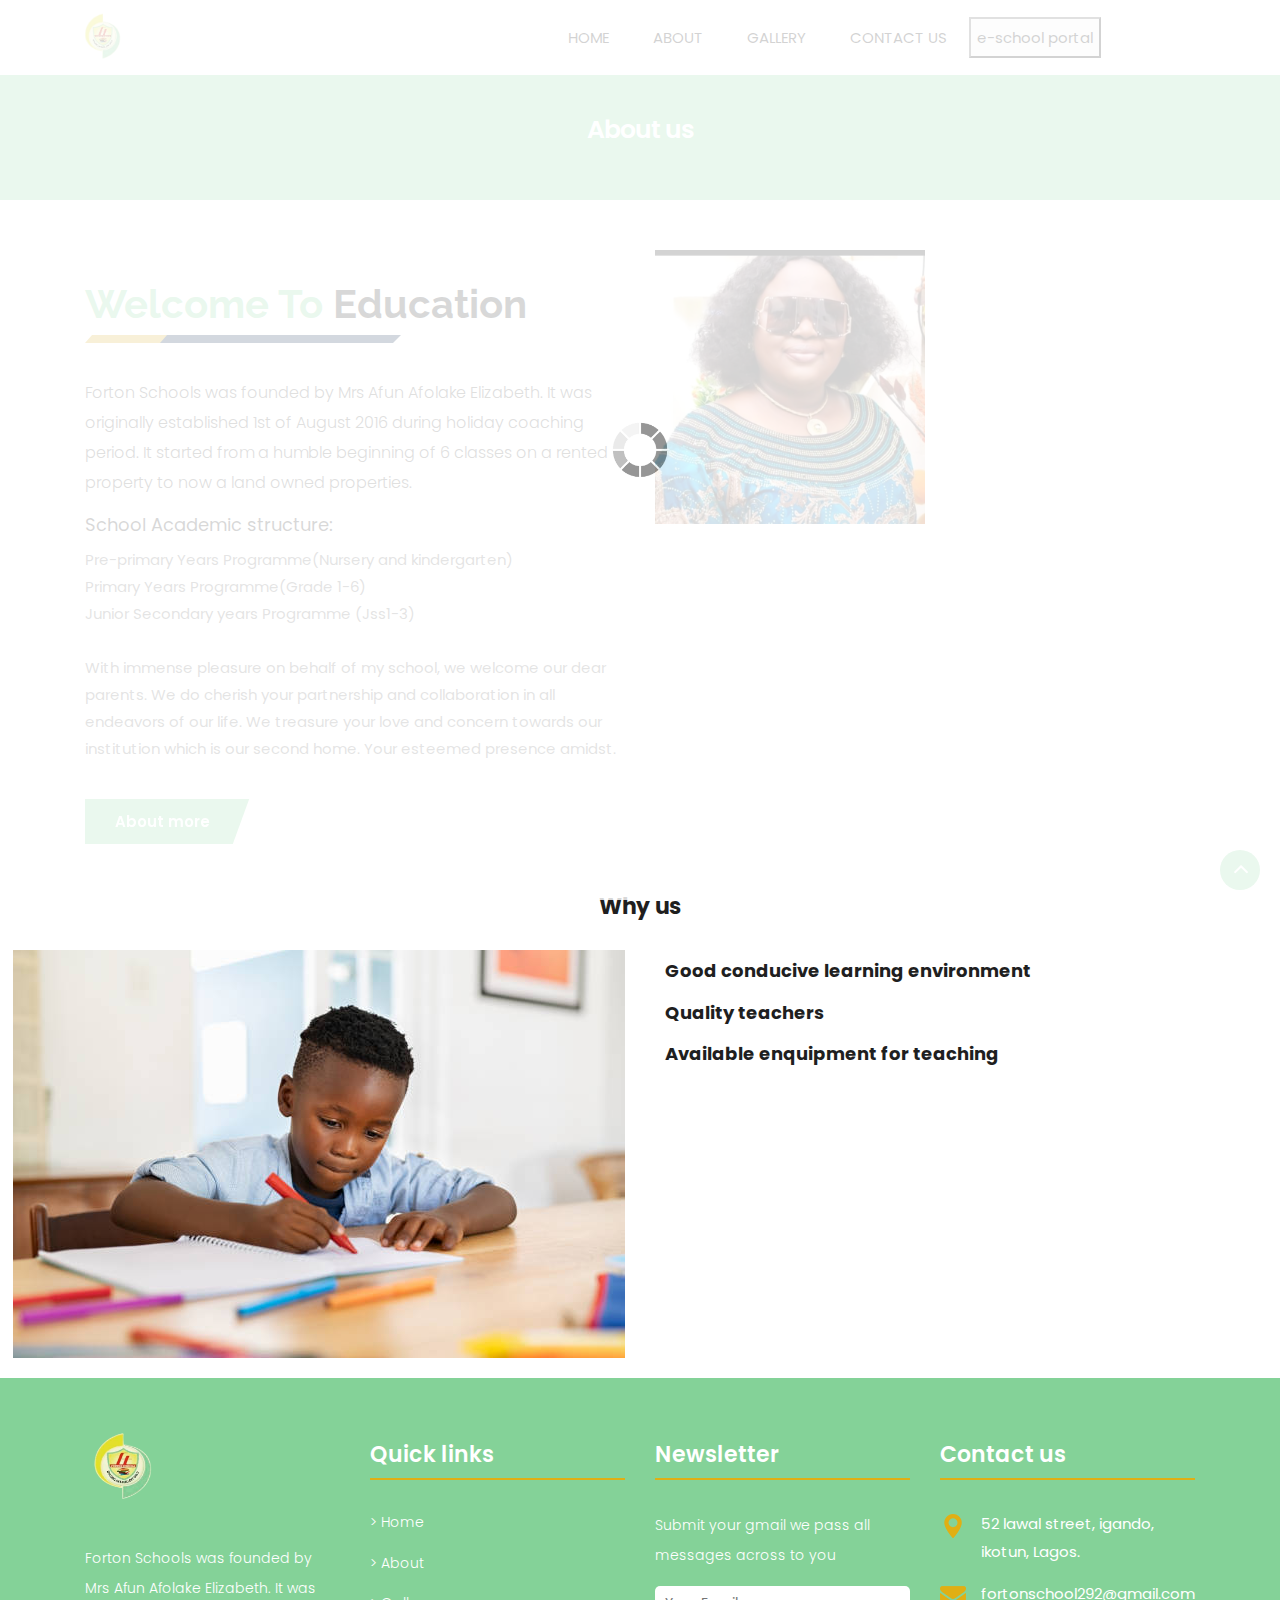
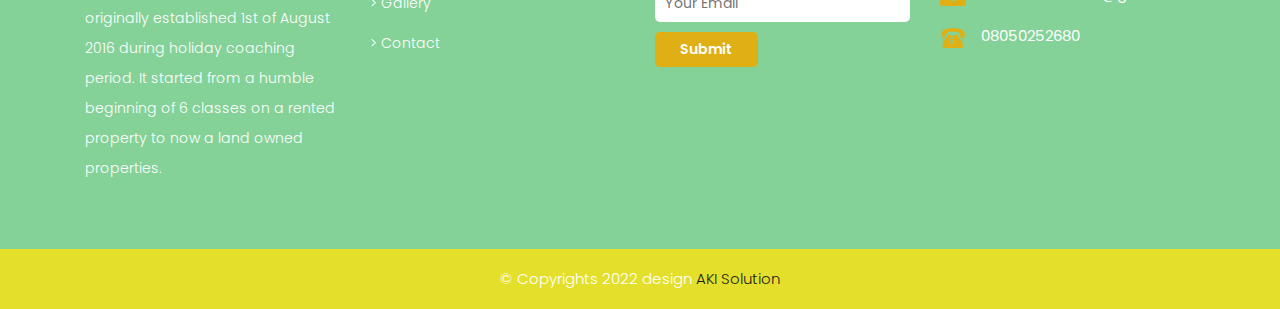
==== about.html @ 3c1c1e55 "first commit" ====
<!DOCTYPE html>
<html lang="en">
<!-- Basic -->

<head>
    <meta charset="utf-8">
    <meta http-equiv="X-UA-Compatible" content="IE=edge">

    <!-- Mobile Metas -->
    <meta name="viewport" content="width=device-width, minimum-scale=1.0, maximum-scale=1.0, user-scalable=no">

    <!-- Site Metas -->
    <title>forton-about</title>
    <meta name="keywords" content="">
    <meta name="description" content="">
    <meta name="author" content="">

    <!-- Site Icons -->
    <link rel="shortcut icon" href="#" type="image/x-icon" />
    <link rel="apple-touch-icon" href="#" />

    <!-- Bootstrap CSS -->
    <link rel="stylesheet" href="css/bootstrap.min.css" />
    <!-- Pogo Slider CSS -->
    <link rel="stylesheet" href="css/pogo-slider.min.css" />
    <!-- Site CSS -->
    <link rel="stylesheet" href="css/style.css" />
    <!-- Responsive CSS -->
    <link rel="stylesheet" href="css/responsive.css" />
    <!-- Custom CSS -->
    <link rel="stylesheet" href="css/custom.css" />

    <!--[if lt IE 9]>
      <script src="https://oss.maxcdn.com/libs/html5shiv/3.7.0/html5shiv.js"></script>
      <script src="https://oss.maxcdn.com/libs/respond.js/1.4.2/respond.min.js"></script>
    <![endif]-->

</head>

<body id="inner_page" data-spy="scroll" data-target="#navbar-wd" data-offset="98">

    <!-- LOADER -->
    <div id="preloader">
        <div class="loader">
            <img src="images/loader.gif" alt="#" />
        </div>
    </div>
    <!-- end loader -->
    <!-- END LOADER -->

    <!-- Start header -->
    <header class="top-header">
        <nav class="navbar header-nav navbar-expand-lg">
            <div class="container-fluid">
                <a class="navbar-brand" href="index.html"><img src="images/fortonschool/FB_IMG_1662138877008-removebg-preview.png" alt="image"></a>
                <button class="navbar-toggler" type="button" data-toggle="collapse" data-target="#navbar-wd" aria-controls="navbar-wd" aria-expanded="false" aria-label="Toggle navigation">
                    <span></span>
                    <span></span>
                    <span></span>
                </button>
                <div class="collapse navbar-collapse justify-content-end" id="navbar-wd">
                    <ul class="navbar-nav">
                        <li><a class="nav-link active" href="index.html">Home</a></li>
                        <li><a class="nav-link" href="about.html">About</a></li>
                        <li><a class="nav-link" href="Gallery.html">Gallery</a></li>
                        <!-- <li><a class="nav-link" href="reaserch.html">Reaserch</a></li>
						<li><a class="nav-link" href="news.html">News</a></li> -->
						<li><a class="nav-link" href="contact.html">Contact us</a></li>
						<button>e-school portal</button>
                    </ul>
                </div>
                <!-- <div class="search-box">
                    <input type="text" class="search-txt" placeholder="Search">
                    <a class="search-btn">
                        <img src="images/search_icon.png" alt="#" />
                    </a>
                </div> -->
            </div>
        </nav>
    </header>
    <!-- End header -->

	<!-- section -->
	
	<section class="inner_banner">
	  <div class="container">
	      <div class="row">
		      <div class="col-12">
			     <div class="full">
				     <h3>About us</h3>
				 </div>
			  </div>
		  </div>
	  </div>
	</section>
	
	<!-- end section -->
   
	<!-- section -->
    <div class="section margin-top_50">
        <div class="container">
            <div class="row">
                <div class="col-md-6 layout_padding_2">
                    <div class="full">
                        <div class="heading_main text_align_left">
						   <h2><span>Welcome To</span> Education</h2>
                        </div>
						<div class="full">
						  <p>Forton Schools was founded by Mrs Afun Afolake Elizabeth. It
							was originally established 1st of August 2016 during holiday coaching
							period. It started from a humble beginning of 6 classes on a rented
							property to now a land owned properties.<br>
							<h3>School Academic structure:</h3>
							<ul>
								<li>Pre-primary Years Programme(Nursery and kindergarten)</li>
								<li>Primary Years Programme(Grade 1-6)</li>
								<li>Junior Secondary years Programme (Jss1-3)</li>
							</ul><br>
							With immense pleasure on behalf of my school, we welcome our dear
							parents. We do cherish your partnership and collaboration in all
							endeavors of our life. We treasure your love and concern towards our
							institution which is our second home. Your esteemed presence amidst.
						</p>
						</div>
						<div class="full">
						   <a class="hvr-radial-out button-theme" href="#">About more</a>
						</div>
                    </div>
                </div>
				<div class="col-md-6">
                    <div class="full">
                        <img style="height: 50%; width: 50%;" src="images/fortonschool/glass.jpg" alt="#" />
                    </div>
                </div>
            </div>
        </div>
    </div>
	<!-- end section -->
	<!-- section -->
		<!-- why us -->
		<section>
			<h2 style="text-align: center; margin: 20px;" ><b>Why us</b></h2>
			<div style="display: flex; justify-content: flex-end; margin: 20px;" class="row">
				<div style="display: flex; justify-content: flex-end;" class="col-lg-6 col-md-12 col-sm-12">
					<img src="images/fortonschool/why us.jpg" alt="why Us">
				</div>
				<div class="col-lg-6 col-md-12 col-sm-12">
					<table>
						<ul>
							<li style="margin: 10px;"><h3><b>Good conducive learning environment</b></h3></li>
							<li style="margin: 10px;"><h3><b>Quality teachers</b></h3></li>
							<li style="margin: 10px;"><h3><b>Available enquipment for teaching</b></h3></li>
						</ul>

					</table>

				</div>

			</div>
		</section>

    <!-- <div class="section layout_padding">
        <div class="container">
            <div class="row">
                <div class="col-md-12">
                    <div class="full">
                        <div class="heading_main text_align_center">
						   <h2><span>Popular </span>Courses</h2>
                        </div>
					  </div>
                </div>
				<div class="col-md-4">
                    <div class="full blog_img_popular">
                       <img class="img-responsive" src="images/p1.png" alt="#" /> 
					   <h4>Financial Accounting</h4>
                    </div>
                </div>
				<div class="col-md-4">
                    <div class="full blog_img_popular">
                        <img class="img-responsive" src="images/p2.png" alt="#" />
						<h4>Managerial Accounting</h4>
                    </div>
                </div>
				<div class="col-md-4">
                    <div class="full blog_img_popular">
                        <img class="img-responsive" src="images/p3.png" alt="#" />
						<h4>Intermediate Accounting</h4>
                    </div>
                </div>
            </div>
        </div>
    </div> -->
	<!-- end section -->
    <!-- Start Footer -->
	<footer class="footer-box">
        <div class="container">
		
		   <div class="row">
		   
		      <div class="col-xs-12 col-sm-6 col-md-6 col-lg-3">
			     <div class="footer_blog">
				    <div class="full margin-bottom_30">
					   <img style="width: 5rem; height: 5rem;" src="images/fortonschool/FB_IMG_1662138877008-removebg-preview.png" alt="#" />
					 </div>
					 <div class="full white_fonts">
					    <p>Forton Schools was founded by Mrs Afun Afolake Elizabeth. It
                            was originally established 1st of August 2016 during holiday coaching
                            period. It started from a humble beginning of 6 classes on a rented
                            property to now a land owned properties. </p>
					 </div>
				 </div>
			  </div>
			  
			  <div class="col-xs-12 col-sm-6 col-md-6 col-lg-3">
			       <div class="footer_blog footer_menu white_fonts">
						    <h3>Quick links</h3>
						    <ul> 
							  <li><a href="#">> Home</a></li>
							  <li><a href="#">> About</a></li>
							  <li><a href="#">> Gallery</a></li>
							  <li><a href="#">> Contact</a></li>
							  <!-- <li><a href="#">> Release Status</a></li> -->
							</ul>
						 </div>
				 </div>
				 
				 <div class="col-xs-12 col-sm-6 col-md-6 col-lg-3">
				 <div class="footer_blog full white_fonts">
						     <h3>Newsletter</h3>
							 <p>Submit your gmail we pass all messages across to you</p>
							 <div class="newsletter_form">
							    <form action="index.html">
								   <input type="email" placeholder="Your Email" name="#" required />
								   <button>Submit</button>
								</form>
							 </div>
						 </div>
					</div>	 
			  
			  <div class="col-xs-12 col-sm-6 col-md-6 col-lg-3">
				 <div class="footer_blog full white_fonts">
						     <h3>Contact us</h3>
							 <ul class="full">
							   <li><img src="images/i5.png"><span>52 lawal street, igando, ikotun, Lagos.<br></span></li>
							   <li><img src="images/i6.png"><span>fortonschool292@gmail.com</span></li>
							   <li><img src="images/i7.png"><span>08050252680</span></li>
							 </ul>
						 </div>
					</div>	 
			  
		   </div>
		
        </div>
    </footer>
    <!-- End Footer -->

    <div class="footer_bottom">
        <div class="container">
            <div class="row">
                <div class="col-12">
                    <p class="crp">© Copyrights 2022 design <a href="https://akisolutions.com.ng/">AKI Solution</a></p>
                </div>
            </div>
        </div>
    </div>

    <a href="#" id="scroll-to-top" class="hvr-radial-out"><i class="fa fa-angle-up"></i></a>

    <!-- ALL JS FILES -->
    <script src="js/jquery.min.js"></script>
	<script src="js/popper.min.js"></script>
    <script src="js/bootstrap.min.js"></script>
    <!-- ALL PLUGINS -->
    <script src="js/jquery.magnific-popup.min.js"></script>
    <script src="js/jquery.pogo-slider.min.js"></script>
    <script src="js/slider-index.js"></script>
    <script src="js/smoothscroll.js"></script>
    <script src="js/form-validator.min.js"></script>
    <script src="js/contact-form-script.js"></script>
    <script src="js/isotope.min.js"></script>
    <script src="js/images-loded.min.js"></script>
    <script src="js/custom.js"></script>
	<script>
	/* counter js */

(function ($) {
	$.fn.countTo = function (options) {
		options = options || {};
		
		return $(this).each(function () {
			// set options for current element
			var settings = $.extend({}, $.fn.countTo.defaults, {
				from:            $(this).data('from'),
				to:              $(this).data('to'),
				speed:           $(this).data('speed'),
				refreshInterval: $(this).data('refresh-interval'),
				decimals:        $(this).data('decimals')
			}, options);
			
			// how many times to update the value, and how much to increment the value on each update
			var loops = Math.ceil(settings.speed / settings.refreshInterval),
				increment = (settings.to - settings.from) / loops;
			
			// references & variables that will change with each update
			var self = this,
				$self = $(this),
				loopCount = 0,
				value = settings.from,
				data = $self.data('countTo') || {};
			
			$self.data('countTo', data);
			
			// if an existing interval can be found, clear it first
			if (data.interval) {
				clearInterval(data.interval);
			}
			data.interval = setInterval(updateTimer, settings.refreshInterval);
			
			// initialize the element with the starting value
			render(value);
			
			function updateTimer() {
				value += increment;
				loopCount++;
				
				render(value);
				
				if (typeof(settings.onUpdate) == 'function') {
					settings.onUpdate.call(self, value);
				}
				
				if (loopCount >= loops) {
					// remove the interval
					$self.removeData('countTo');
					clearInterval(data.interval);
					value = settings.to;
					
					if (typeof(settings.onComplete) == 'function') {
						settings.onComplete.call(self, value);
					}
				}
			}
			
			function render(value) {
				var formattedValue = settings.formatter.call(self, value, settings);
				$self.html(formattedValue);
			}
		});
	};
	
	$.fn.countTo.defaults = {
		from: 0,               // the number the element should start at
		to: 0,                 // the number the element should end at
		speed: 1000,           // how long it should take to count between the target numbers
		refreshInterval: 100,  // how often the element should be updated
		decimals: 0,           // the number of decimal places to show
		formatter: formatter,  // handler for formatting the value before rendering
		onUpdate: null,        // callback method for every time the element is updated
		onComplete: null       // callback method for when the element finishes updating
	};
	
	function formatter(value, settings) {
		return value.toFixed(settings.decimals);
	}
}(jQuery));

jQuery(function ($) {
  // custom formatting example
  $('.count-number').data('countToOptions', {
	formatter: function (value, options) {
	  return value.toFixed(options.decimals).replace(/\B(?=(?:\d{3})+(?!\d))/g, ',');
	}
  });
  
  // start all the timers
  $('.timer').each(count);  
  
  function count(options) {
	var $this = $(this);
	options = $.extend({}, options || {}, $this.data('countToOptions') || {});
	$this.countTo(options);
  }
});
	</script>
</body>

</html>
---- css/pogo-slider.min.css ----
.pogoSlider-dir-btn:focus,
.pogoSlider-nav-btn:focus {
	outline: 0
}

.pogoSlider {
	width: 100%;
	height: 0;
	padding-bottom: 50% !important;
	position: relative;
	overflow: hidden
}

#column-left .pogoSlider,
#column-right .pogoSlider,
#content .pogoSlider {
	margin-bottom: 20px
}

.pogoSlider--banner .pogoSlider-slide {
	ms-filter: "progid:DXImageTransform.Microsoft.Alpha(Opacity=100)";
	filter: alpha(opacity=100);
	opacity: 1
}

.pogoSlider-slide {
	width: 100%;
	height: 100%;
	position: absolute;
	background-size: cover;
	-ms-filter: "progid:DXImageTransform.Microsoft.Alpha(Opacity=0)";
	filter: alpha(opacity=0);
	opacity: 0;
	-webkit-perspective: 1300px;
	perspective: 1300px;
	overflow: hidden
}

.pogoSlider-loading {
	position: absolute;
	top: 0;
	left: 0;
	width: 100%;
	height: 100%;
	background: #eaeaea;
	z-index: 11
}

.pogoSlider-loading-icon {
	position: absolute;
	top: 50%;
	margin-top: -18px;
	left: 50%;
	margin-left: -18px;
	width: 36px;
	height: 36px;
	background-image: url([data-uri])
}

.pogoSlider-slide-element {
	-webkit-animation-fill-mode: both;
	animation-fill-mode: both
}

.m-pogoSlider .pogoSlider-slide-element {
	position: absolute;
	margin: 0;
	box-sizing: border-box
}

.pogoSlider-progressBar {
	position: absolute;
	width: 100%;
	height: 5px;
	top: 0;
	left: 0;
	background: #fff;
	-ms-filter: "progid:DXImageTransform.Microsoft.Alpha(Opacity=20)";
	filter: alpha(opacity=20);
	background: rgba(255, 255, 255, .2);
	z-index: 6
}

.pogoSlider-progressBar-duration {
	position: absolute;
	height: 100%;
	left: 0;
	width: 0;
	background: #fff;
	-ms-filter: "progid:DXImageTransform.Microsoft.Alpha(Opacity=40)";
	filter: alpha(opacity=40);
	background: rgba(255, 255, 255, .4)
}

.pogoSlider-dir-btn {
	position: absolute;
	z-index: 10;
	background: 0 0;
	width: 20px;
	height: 20px;
	border-color: #eaeaea;
	border-color: rgba(255, 255, 255, .7);
	border-style: solid;
	-webkit-transform: rotate(45deg);
	-ms-transform: rotate(45deg);
	transform: rotate(45deg);
	cursor: pointer
}

.pogoSlider-dir-btn:hover {
	border-color: #fff
}

.pogoSlider--dirBottomLeft .pogoSlider-dir-btn--prev,
.pogoSlider--dirBottomRight .pogoSlider-dir-btn--prev,
.pogoSlider--dirCenterHorizontal .pogoSlider-dir-btn--prev,
.pogoSlider--dirTopLeft .pogoSlider-dir-btn--prev,
.pogoSlider--dirTopRight .pogoSlider-dir-btn--prev {
	border-width: 0 0 3px 3px
}

.pogoSlider--dirBottomLeft .pogoSlider-dir-btn--next,
.pogoSlider--dirBottomRight .pogoSlider-dir-btn--next,
.pogoSlider--dirCenterHorizontal .pogoSlider-dir-btn--next,
.pogoSlider--dirTopLeft .pogoSlider-dir-btn--next,
.pogoSlider--dirTopRight .pogoSlider-dir-btn--next {
	border-width: 3px 3px 0 0
}

.pogoSlider--dirCenterVertical .pogoSlider-dir-btn--next {
	border-width: 3px 0 0 3px
}

.pogoSlider--dirCenterVertical .pogoSlider-dir-btn--prev {
	border-width: 0 3px 3px 0
}

.pogoSlider--dirCenterVertical .pogoSlider-dir-btn--next,
.pogoSlider--dirTopLeft .pogoSlider-dir-btn,
.pogoSlider--dirTopRight .pogoSlider-dir-btn {
	top: 14px
}

.pogoSlider--dirBottomLeft .pogoSlider-dir-btn--prev,
.pogoSlider--dirCenterHorizontal .pogoSlider-dir-btn--prev,
.pogoSlider--dirTopLeft .pogoSlider-dir-btn--prev {
	left: 14px
}

.pogoSlider--dirBottomLeft .pogoSlider-dir-btn--next,
.pogoSlider--dirTopLeft .pogoSlider-dir-btn--next {
	left: 50px
}

.pogoSlider--dirBottomRight .pogoSlider-dir-btn--prev,
.pogoSlider--dirTopRight .pogoSlider-dir-btn--prev {
	right: 50px
}

.pogoSlider--dirBottomRight .pogoSlider-dir-btn--next,
.pogoSlider--dirCenterHorizontal .pogoSlider-dir-btn--next,
.pogoSlider--dirTopRight .pogoSlider-dir-btn--next {
	right: 14px
}

.pogoSlider--dirBottomLeft .pogoSlider-dir-btn,
.pogoSlider--dirBottomRight .pogoSlider-dir-btn,
.pogoSlider--dirCenterVertical .pogoSlider-dir-btn--prev {
	bottom: 14px
}

.pogoSlider--dirCenterVertical .pogoSlider-dir-btn {
	left: 50%;
	margin-left: -10px
}

.pogoSlider--dirCenterHorizontal .pogoSlider-dir-btn {
	top: 50%;
	margin-top: -10px
}

.pogoSlider-nav {
	position: absolute;
	padding: 0;
	margin: 0;
	z-index: 10
}

.pogoSlider--navBottom .pogoSlider-nav,
.pogoSlider--navTop .pogoSlider-nav {
	left: 50%;
	-webkit-transform: translateX(-50%);
	-ms-transform: translateX(-50%);
	transform: translateX(-50%)
}

.pogoSlider--navTop .pogoSlider-nav {
	top: 10px
}

.pogoSlider--navBottom .pogoSlider-nav {
	bottom: 10px
}

.pogoSlider--navBottom .pogoSlider-nav li,
.pogoSlider--navTop .pogoSlider-nav li {
	display: inline;
	margin: 0 6px
}

.pogoSlider--navLeft .pogoSlider-nav,
.pogoSlider--navRight .pogoSlider-nav {
	top: 50%;
	-webkit-transform: translateY(-50%);
	-ms-transform: translateY(-50%);
	transform: translateY(-50%)
}

.pogoSlider--navLeft .pogoSlider-nav {
	left: 10px
}

.pogoSlider--navRight .pogoSlider-nav {
	right: 10px
}

.pogoSlider--navLeft .pogoSlider-nav li,
.pogoSlider--navRight .pogoSlider-nav li {
	display: block;
	margin: 6px 0
}

.pogoSlider-nav-btn {
	background: #ccc;
	background: rgba(255, 255, 255, .5);
	border: none;
	border-radius: 10px;
	width: 40px;
	height: 10px;
	box-shadow: 0 1px 1px rgba(0, 0, 0, .1);
	cursor: pointer
}

.pogoSlider-nav-btn--selected {
	background: #fff;
	box-shadow: 0 1px 1px rgba(0, 0, 0, .3)
}

.pogoSlider-slide-slice {
	overflow: hidden;
	position: absolute;
	background-size: cover
}

.pogoSlider-slide-slice-inner {
	position: absolute;
	overflow: hidden
}

.pogoSlider-animation-slideDownIn {
	-webkit-animation-name: slideDownIn;
	animation-name: slideDownIn
}

@-webkit-keyframes slideDownIn {
	0% {
		-webkit-transform: translateY(-50px);
		transform: translateY(-50px);
		opacity: 0
	}
	100% {
		-webkit-transform: translateY(0);
		transform: translateY(0);
		opacity: 1
	}
}

@keyframes slideDownIn {
	0% {
		-webkit-transform: translateY(-50px);
		transform: translateY(-50px);
		opacity: 0
	}
	100% {
		-webkit-transform: translateY(0);
		transform: translateY(0);
		opacity: 1
	}
}

.pogoSlider-animation-slideDownOut {
	-webkit-animation-name: slideDownOut;
	animation-name: slideDownOut
}

@-webkit-keyframes slideDownOut {
	0% {
		-webkit-transform: translateY(0);
		transform: translateY(0);
		opacity: 1
	}
	100% {
		-webkit-transform: translateY(50px);
		transform: translateY(50px);
		opacity: 0
	}
}

@keyframes slideDownOut {
	0% {
		-webkit-transform: translateY(0);
		transform: translateY(0);
		opacity: 1
	}
	100% {
		-webkit-transform: translateY(50px);
		transform: translateY(50px);
		opacity: 0
	}
}

.pogoSlider-animation-slideUpIn {
	-webkit-animation-name: slideUpIn;
	animation-name: slideUpIn
}

@-webkit-keyframes slideUpIn {
	0% {
		-webkit-transform: translateY(50px);
		transform: translateY(50px);
		opacity: 0
	}
	100% {
		-webkit-transform: translateY(0);
		transform: translateY(0);
		opacity: 1
	}
}

@keyframes slideUpIn {
	0% {
		-webkit-transform: translateY(50px);
		transform: translateY(50px);
		opacity: 0
	}
	100% {
		-webkit-transform: translateY(0);
		transform: translateY(0);
		opacity: 1
	}
}

.pogoSlider-animation-slideUpOut {
	-webkit-animation-name: slideUpOut;
	animation-name: slideUpOut
}

@-webkit-keyframes slideUpOut {
	0% {
		-webkit-transform: translateY(0);
		transform: translateY(0);
		opacity: 1
	}
	100% {
		-webkit-transform: translateY(50px);
		transform: translateY(50px);
		opacity: 0
	}
}

@keyframes slideUpOut {
	0% {
		-webkit-transform: translateY(0);
		transform: translateY(0);
		opacity: 1
	}
	100% {
		-webkit-transform: translateY(50px);
		transform: translateY(50px);
		opacity: 0
	}
}

.pogoSlider-animation-slideRightIn {
	-webkit-animation-name: slideRightIn;
	animation-name: slideRightIn
}

.pogoSlider-animation-slideRightOut {
	-webkit-animation-name: slideRightOut;
	animation-name: slideRightOut
}

@-webkit-keyframes slideRightIn {
	0% {
		-webkit-transform: translateX(-50px);
		transform: translateX(-50px);
		opacity: 0
	}
	100% {
		-webkit-transform: translateX(0);
		transform: translateX(0);
		opacity: 1
	}
}

@keyframes slideRightIn {
	0% {
		-webkit-transform: translateX(-50px);
		transform: translateX(-50px);
		opacity: 0
	}
	100% {
		-webkit-transform: translateX(0);
		transform: translateX(0);
		opacity: 1
	}
}

@-webkit-keyframes slideRightOut {
	0% {
		-webkit-transform: translateX(0);
		transform: translateX(0);
		opacity: 1
	}
	100% {
		-webkit-transform: translateX(50px);
		transform: translateX(50px);
		opacity: 0
	}
}

@keyframes slideRightOut {
	0% {
		-webkit-transform: translateX(0);
		transform: translateX(0);
		opacity: 1
	}
	100% {
		-webkit-transform: translateX(50px);
		transform: translateX(50px);
		opacity: 0
	}
}

.pogoSlider-animation-slideLeftIn {
	-webkit-animation-name: slideLeftIn;
	animation-name: slideLeftIn
}

.pogoSlider-animation-slideLeftOut {
	-webkit-animation-name: slideLeftOut;
	animation-name: slideLeftOut
}

@-webkit-keyframes slideLeftIn {
	0% {
		-webkit-transform: translateX(50px);
		transform: translateX(50px);
		opacity: 0
	}
	100% {
		-webkit-transform: translateX(0);
		transform: translateX(0);
		opacity: 1
	}
}

@keyframes slideLeftIn {
	0% {
		-webkit-transform: translateX(50px);
		transform: translateX(50px);
		opacity: 0
	}
	100% {
		-webkit-transform: translateX(0);
		transform: translateX(0);
		opacity: 1
	}
}

@-webkit-keyframes slideLeftOut {
	0% {
		-webkit-transform: translateX(0);
		transform: translateX(0);
		opacity: 1
	}
	100% {
		-webkit-transform: translateX(-50px);
		transform: translateX(-50px);
		opacity: 0
	}
}

@keyframes slideLeftOut {
	0% {
		-webkit-transform: translateX(0);
		transform: translateX(0);
		opacity: 1
	}
	100% {
		-webkit-transform: translateX(-50px);
		transform: translateX(-50px);
		opacity: 0
	}
}

.pogoSlider-animation-expandIn {
	-webkit-animation-name: expandIn;
	animation-name: expandIn
}

.pogoSlider-animation-expandOut {
	-webkit-animation-name: expandOut;
	animation-name: expandOut
}

@-webkit-keyframes expandIn {
	0% {
		-webkit-transform: scale(.7);
		transform: scale(.7);
		opacity: 0
	}
	100% {
		-webkit-transform: scale(1);
		transform: scale(1);
		opacity: 1
	}
}

@keyframes expandIn {
	0% {
		-webkit-transform: scale(.7);
		transform: scale(.7);
		opacity: 0
	}
	100% {
		-webkit-transform: scale(1);
		transform: scale(1);
		opacity: 1
	}
}

@-webkit-keyframes expandOut {
	0% {
		-webkit-transform: scale(1);
		transform: scale(1);
		opacity: 1
	}
	100% {
		-webkit-transform: scale(1.5);
		transform: scale(1.5);
		opacity: 0
	}
}

@keyframes expandOut {
	0% {
		-webkit-transform: scale(1);
		transform: scale(1);
		opacity: 1
	}
	100% {
		-webkit-transform: scale(1.5);
		transform: scale(1.5);
		opacity: 0
	}
}

.pogoSlider-animation-contractIn {
	-webkit-animation-name: contractIn;
	animation-name: contractIn
}

.pogoSlider-animation-contractOut {
	-webkit-animation-name: contractOut;
	animation-name: contractOut
}

@-webkit-keyframes contractIn {
	0% {
		-webkit-transform: scale(2);
		transform: scale(2);
		opacity: 0
	}
	100% {
		-webkit-transform: scale(1);
		transform: scale(1);
		opacity: 1
	}
}

@keyframes contractIn {
	0% {
		-webkit-transform: scale(2);
		transform: scale(2);
		opacity: 0
	}
	100% {
		-webkit-transform: scale(1);
		transform: scale(1);
		opacity: 1
	}
}

@-webkit-keyframes contractOut {
	0% {
		-webkit-transform: scale(1);
		transform: scale(1);
		opacity: 1
	}
	100% {
		-webkit-transform: scale(.5);
		transform: scale(.5);
		opacity: 0
	}
}

@keyframes contractOut {
	0% {
		-webkit-transform: scale(1);
		transform: scale(1);
		opacity: 1
	}
	100% {
		-webkit-transform: scale(.5);
		transform: scale(.5);
		opacity: 0
	}
}

.pogoSlider-animation-spinIn {
	-webkit-animation-name: spinIn;
	animation-name: spinIn
}

.pogoSlider-animation-spinOut {
	-webkit-animation-name: spinOut;
	animation-name: spinOut
}

@-webkit-keyframes spinIn {
	0% {
		-webkit-backface-visibility: hidden;
		backface-visibility: hidden;
		-webkit-transform: scale(0)rotate(720deg);
		transform: scale(0)rotate(720deg)
	}
	100% {
		-webkit-backface-visibility: hidden;
		backface-visibility: hidden;
		-webkit-transform: scale(1)rotate(0);
		transform: scale(1)rotate(0)
	}
}

@keyframes spinIn {
	0% {
		-webkit-backface-visibility: hidden;
		backface-visibility: hidden;
		-webkit-transform: scale(0)rotate(720deg);
		transform: scale(0)rotate(720deg)
	}
	100% {
		-webkit-backface-visibility: hidden;
		backface-visibility: hidden;
		-webkit-transform: scale(1)rotate(0);
		transform: scale(1)rotate(0)
	}
}

@-webkit-keyframes spinOut {
	0% {
		-webkit-backface-visibility: hidden;
		backface-visibility: hidden;
		-webkit-transform: scale(1)rotate(0);
		transform: scale(1)rotate(0)
	}
	100% {
		-webkit-backface-visibility: hidden;
		backface-visibility: hidden;
		-webkit-transform: scale(0)rotate(720deg);
		transform: scale(0)rotate(720deg)
	}
}

@keyframes spinOut {
	0% {
		-webkit-backface-visibility: hidden;
		backface-visibility: hidden;
		-webkit-transform: scale(1)rotate(0);
		transform: scale(1)rotate(0)
	}
	100% {
		-webkit-backface-visibility: hidden;
		backface-visibility: hidden;
		-webkit-transform: scale(0)rotate(720deg);
		transform: scale(0)rotate(720deg)
	}
}

.pogoSlider-animation-sideFallIn {
	-webkit-transform-style: preserve-3d;
	transform-style: preserve-3d;
	-webkit-animation-name: sideFallIn;
	animation-name: sideFallIn
}

.pogoSlider-animation-sideFallOut {
	-webkit-transform-style: preserve-3d;
	transform-style: preserve-3d;
	-webkit-animation-name: sideFallOut;
	animation-name: sideFallOut
}

@-webkit-keyframes sideFallIn {
	0% {
		-webkit-transform: translate(30%)translateZ(600px)rotate(10deg);
		transform: translate(30%)translateZ(600px)rotate(10deg);
		opacity: 0
	}
	100% {
		-webkit-transform: translate(0)translateZ(0)rotate(0);
		transform: translate(0)translateZ(0)rotate(0);
		opacity: 1
	}
}

@keyframes sideFallIn {
	0% {
		-webkit-transform: translate(30%)translateZ(600px)rotate(10deg);
		transform: translate(30%)translateZ(600px)rotate(10deg);
		opacity: 0
	}
	100% {
		-webkit-transform: translate(0)translateZ(0)rotate(0);
		transform: translate(0)translateZ(0)rotate(0);
		opacity: 1
	}
}

@-webkit-keyframes sideFallOut {
	0% {
		-webkit-transform: translate(0)translateZ(0)rotate(0);
		transform: translate(0)translateZ(0)rotate(0);
		opacity: 1
	}
	100% {
		-webkit-transform: translate(30%)translateZ(600px)rotate(10deg);
		transform: translate(30%)translateZ(600px)rotate(10deg);
		opacity: 0
	}
}

@keyframes sideFallOut {
	0% {
		-webkit-transform: translate(0)translateZ(0)rotate(0);
		transform: translate(0)translateZ(0)rotate(0);
		opacity: 1
	}
	100% {
		-webkit-transform: translate(30%)translateZ(600px)rotate(10deg);
		transform: translate(30%)translateZ(600px)rotate(10deg);
		opacity: 0
	}
}

.pogoSlider-animation-horizontal3DFlipIn {
	-webkit-transform-style: preserve-3d;
	transform-style: preserve-3d;
	-webkit-animation-name: horizontal3DFlipIn;
	animation-name: horizontal3DFlipIn
}

.pogoSlider-animation-horizontal3DFlipOut {
	-webkit-transform-style: preserve-3d;
	transform-style: preserve-3d;
	-webkit-animation-name: horizontal3DFlipOut;
	animation-name: horizontal3DFlipOut
}

@-webkit-keyframes horizontal3DFlipIn {
	0% {
		-webkit-transform: rotateY(-70deg);
		transform: rotateY(-70deg);
		opacity: 0
	}
	100% {
		-webkit-transform: rotateY(0);
		transform: rotateY(0);
		opacity: 1
	}
}

@keyframes horizontal3DFlipIn {
	0% {
		-webkit-transform: rotateY(-70deg);
		transform: rotateY(-70deg);
		opacity: 0
	}
	100% {
		-webkit-transform: rotateY(0);
		transform: rotateY(0);
		opacity: 1
	}
}

@-webkit-keyframes horizontal3DFlipOut {
	0% {
		-webkit-transform: rotateY(0);
		transform: rotateY(0);
		opacity: 1
	}
	100% {
		-webkit-transform: rotateY(-70deg);
		transform: rotateY(-70deg);
		opacity: 0
	}
}

@keyframes horizontal3DFlipOut {
	0% {
		-webkit-transform: rotateY(0);
		transform: rotateY(0);
		opacity: 1
	}
	100% {
		-webkit-transform: rotateY(-70deg);
		transform: rotateY(-70deg);
		opacity: 0
	}
}

.pogoSlider-animation-vertical3DFlipIn {
	-webkit-transform-style: preserve-3d;
	transform-style: preserve-3d;
	-webkit-animation-name: vertical3DFlipIn;
	animation-name: vertical3DFlipIn
}

.pogoSlider-animation-vertical3DFlipOut {
	-webkit-transform-style: preserve-3d;
	transform-style: preserve-3d;
	-webkit-animation-name: vertical3DFlipOut;
	animation-name: vertical3DFlipOut
}

@-webkit-keyframes vertical3DFlipIn {
	0% {
		-webkit-transform: rotateX(-70deg);
		transform: rotateX(-70deg);
		opacity: 0
	}
	100% {
		-webkit-transform: rotateX(0);
		transform: rotateX(0);
		opacity: 1
	}
}

@keyframes vertical3DFlipIn {
	0% {
		-webkit-transform: rotateX(-70deg);
		transform: rotateX(-70deg);
		opacity: 0
	}
	100% {
		-webkit-transform: rotateX(0);
		transform: rotateX(0);
		opacity: 1
	}
}

@-webkit-keyframes vertical3DFlipOut {
	0% {
		-webkit-transform: rotateX(0);
		transform: rotateX(0);
		opacity: 1
	}
	100% {
		-webkit-transform: rotateX(-70deg);
		transform: rotateX(-70deg);
		opacity: 0
	}
}

@keyframes vertical3DFlipOut {
	0% {
		-webkit-transform: rotateX(0);
		transform: rotateX(0);
		opacity: 1
	}
	100% {
		-webkit-transform: rotateX(-70deg);
		transform: rotateX(-70deg);
		opacity: 0
	}
}

.pogoSlider-animation-3DPivotIn {
	-webkit-transform-style: preserve-3d;
	transform-style: preserve-3d;
	-webkit-animation-name: pivotIn;
	animation-name: pivotIn
}

.pogoSlider-animation-3DPivotOut {
	-webkit-transform-style: preserve-3d;
	transform-style: preserve-3d;
	-webkit-animation-name: pivotOut;
	animation-name: pivotOut
}

@-webkit-keyframes pivotIn {
	0% {
		-webkit-transform: rotateX(-60deg);
		transform: rotateX(-60deg);
		-webkit-transform-origin: 50% 0;
		transform-origin: 50% 0;
		opacity: 0
	}
	100% {
		-webkit-transform: rotateX(0);
		transform: rotateX(0);
		-webkit-transform-origin: 0 0;
		transform-origin: 0 0;
		opacity: 1
	}
}

@keyframes pivotIn {
	0% {
		-webkit-transform: rotateX(-60deg);
		transform: rotateX(-60deg);
		-webkit-transform-origin: 50% 0;
		transform-origin: 50% 0;
		opacity: 0
	}
	100% {
		-webkit-transform: rotateX(0);
		transform: rotateX(0);
		-webkit-transform-origin: 0 0;
		transform-origin: 0 0;
		opacity: 1
	}
}

@-webkit-keyframes pivotOut {
	0% {
		-webkit-transform: rotateX(0);
		transform: rotateX(0);
		-webkit-transform-origin: 0 0;
		transform-origin: 0 0;
		opacity: 1
	}
	100% {
		-webkit-transform: rotateX(-60deg);
		transform: rotateX(-60deg);
		-webkit-transform-origin: 50% 0;
		transform-origin: 50% 0;
		opacity: 0
	}
}

@keyframes pivotOut {
	0% {
		-webkit-transform: rotateX(0);
		transform: rotateX(0);
		-webkit-transform-origin: 0 0;
		transform-origin: 0 0;
		opacity: 1
	}
	100% {
		-webkit-transform: rotateX(-60deg);
		transform: rotateX(-60deg);
		-webkit-transform-origin: 50% 0;
		transform-origin: 50% 0;
		opacity: 0
	}
}

.pogoSlider-animation-rollLeftIn {
	-webkit-animation-name: rollLeftIn;
	animation-name: rollLeftIn
}

.pogoSlider-animation-rollLeftOut {
	-webkit-animation-name: rollLeftOut;
	animation-name: rollLeftOut
}

@-webkit-keyframes rollLeftIn {
	0% {
		opacity: 0;
		-webkit-transform: translateX(100%)rotate(120deg);
		transform: translateX(100%)rotate(120deg)
	}
	100% {
		opacity: 1;
		-webkit-transform: translateX(0)rotate(0);
		transform: translateX(0)rotate(0)
	}
}

@keyframes rollLeftIn {
	0% {
		opacity: 0;
		-webkit-transform: translateX(100%)rotate(120deg);
		transform: translateX(100%)rotate(120deg)
	}
	100% {
		opacity: 1;
		-webkit-transform: translateX(0)rotate(0);
		transform: translateX(0)rotate(0)
	}
}

@-webkit-keyframes rollLeftOut {
	0% {
		opacity: 1;
		-webkit-transform: translateX(0)rotate(0);
		transform: translateX(0)rotate(0)
	}
	100% {
		opacity: 0;
		-webkit-transform: translateX(-100%)rotate(-120deg);
		transform: translateX(-100%)rotate(-120deg)
	}
}

@keyframes rollLeftOut {
	0% {
		opacity: 1;
		-webkit-transform: translateX(0)rotate(0);
		transform: translateX(0)rotate(0)
	}
	100% {
		opacity: 0;
		-webkit-transform: translateX(-100%)rotate(-120deg);
		transform: translateX(-100%)rotate(-120deg)
	}
}

.pogoSlider-animation-rollRightIn {
	-webkit-animation-name: rollRightIn;
	animation-name: rollRightIn
}

.pogoSlider-animation-rollRightOut {
	-webkit-animation-name: rollRightOut;
	animation-name: rollRightOut
}

@-webkit-keyframes rollRightIn {
	0% {
		opacity: 0;
		-webkit-transform: translateX(-100%)rotate(-120deg);
		transform: translateX(-100%)rotate(-120deg)
	}
	100% {
		opacity: 1;
		-webkit-transform: translateX(0)rotate(0);
		transform: translateX(0)rotate(0)
	}
}

@keyframes rollRightIn {
	0% {
		opacity: 0;
		-webkit-transform: translateX(-100%)rotate(-120deg);
		transform: translateX(-100%)rotate(-120deg)
	}
	100% {
		opacity: 1;
		-webkit-transform: translateX(0)rotate(0);
		transform: translateX(0)rotate(0)
	}
}

@-webkit-keyframes rollRightOut {
	0% {
		opacity: 1;
		-webkit-transform: translateX(0)rotate(0);
		transform: translateX(0)rotate(0)
	}
	100% {
		opacity: 0;
		-webkit-transform: translateX(100%)rotate(120deg);
		transform: translateX(100%)rotate(120deg)
	}
}

@keyframes rollRightOut {
	0% {
		opacity: 1;
		-webkit-transform: translateX(0)rotate(0);
		transform: translateX(0)rotate(0)
	}
	100% {
		opacity: 0;
		-webkit-transform: translateX(100%)rotate(120deg);
		transform: translateX(100%)rotate(120deg)
	}
}

.pogoSlider-animation-glideLeftIn {
	-webkit-animation-name: glideLeftIn;
	animation-name: glideLeftIn;
	-webkit-animation-timing-function: ease-out;
	animation-timing-function: ease-out
}

.pogoSlider-animation-glideLeftOut {
	-webkit-animation-name: glideLeftOut;
	animation-name: glideLeftOut;
	-webkit-animation-timing-function: ease-in;
	animation-timing-function: ease-in
}

@-webkit-keyframes glideLeftIn {
	0% {
		-webkit-transform: translateX(100%)skewX(-30deg);
		transform: translateX(100%)skewX(-30deg);
		opacity: 0
	}
	60% {
		-webkit-transform: translateX(-20%)skewX(30deg);
		transform: translateX(-20%)skewX(30deg);
		opacity: 1
	}
	80% {
		-webkit-transform: translateX(0)skewX(-15deg);
		transform: translateX(0)skewX(-15deg);
		opacity: 1
	}
	100% {
		-webkit-transform: translateX(0)skewX(0);
		transform: translateX(0)skewX(0);
		opacity: 1
	}
}

@keyframes glideLeftIn {
	0% {
		-webkit-transform: translateX(100%)skewX(-30deg);
		transform: translateX(100%)skewX(-30deg);
		opacity: 0
	}
	60% {
		-webkit-transform: translateX(-20%)skewX(30deg);
		transform: translateX(-20%)skewX(30deg);
		opacity: 1
	}
	80% {
		-webkit-transform: translateX(0)skewX(-15deg);
		transform: translateX(0)skewX(-15deg);
		opacity: 1
	}
	100% {
		-webkit-transform: translateX(0)skewX(0);
		transform: translateX(0)skewX(0);
		opacity: 1
	}
}

@-webkit-keyframes glideLeftOut {
	0% {
		-webkit-transform: translateX(0)skewX(0);
		transform: translateX(0)skewX(0);
		opacity: 1
	}
	100% {
		-webkit-transform: translateX(-100%)skewX(30deg);
		transform: translateX(-100%)skewX(30deg);
		opacity: 0
	}
}

@keyframes glideLeftOut {
	0% {
		-webkit-transform: translateX(0)skewX(0);
		transform: translateX(0)skewX(0);
		opacity: 1
	}
	100% {
		-webkit-transform: translateX(-100%)skewX(30deg);
		transform: translateX(-100%)skewX(30deg);
		opacity: 0
	}
}

.pogoSlider-animation-glideRightIn {
	-webkit-animation-name: glideRightIn;
	animation-name: glideRightIn;
	-webkit-animation-timing-function: ease-out;
	animation-timing-function: ease-out
}

.pogoSlider-animation-glideRightOut {
	-webkit-animation-name: glideRightOut;
	animation-name: glideRightOut;
	-webkit-animation-timing-function: ease-in;
	animation-timing-function: ease-in
}

@-webkit-keyframes glideRightIn {
	0% {
		-webkit-transform: translateX(-100%)skewX(30deg);
		transform: translateX(-100%)skewX(30deg);
		opacity: 0
	}
	60% {
		-webkit-transform: translateX(20%)skewX(-30deg);
		transform: translateX(20%)skewX(-30deg);
		opacity: 1
	}
	80% {
		-webkit-transform: translateX(0)skewX(15deg);
		transform: translateX(0)skewX(15deg);
		opacity: 1
	}
	100% {
		-webkit-transform: translateX(0)skewX(0);
		transform: translateX(0)skewX(0);
		opacity: 1
	}
}

@keyframes glideRightIn {
	0% {
		-webkit-transform: translateX(-100%)skewX(30deg);
		transform: translateX(-100%)skewX(30deg);
		opacity: 0
	}
	60% {
		-webkit-transform: translateX(20%)skewX(-30deg);
		transform: translateX(20%)skewX(-30deg);
		opacity: 1
	}
	80% {
		-webkit-transform: translateX(0)skewX(15deg);
		transform: translateX(0)skewX(15deg);
		opacity: 1
	}
	100% {
		-webkit-transform: translateX(0)skewX(0);
		transform: translateX(0)skewX(0);
		opacity: 1
	}
}

@-webkit-keyframes glideRightOut {
	0% {
		-webkit-transform: translateX(0)skewX(0);
		transform: translateX(0)skewX(0);
		opacity: 1
	}
	100% {
		-webkit-transform: translateX(100%)skewX(-30deg);
		transform: translateX(100%)skewX(-30deg);
		opacity: 0
	}
}

@keyframes glideRightOut {
	0% {
		-webkit-transform: translateX(0)skewX(0);
		transform: translateX(0)skewX(0);
		opacity: 1
	}
	100% {
		-webkit-transform: translateX(100%)skewX(-30deg);
		transform: translateX(100%)skewX(-30deg);
		opacity: 0
	}
}

.pogoSlider-animation-flipXIn {
	-webkit-backface-visibility: visible!important;
	backface-visibility: visible!important;
	-webkit-animation-name: flipXIn;
	animation-name: flipXIn
}

.pogoSlider-animation-flipXOut {
	-webkit-animation-name: flipXOut;
	animation-name: flipXOut;
	-webkit-backface-visibility: visible!important;
	backface-visibility: visible!important
}

@-webkit-keyframes flipXIn {
	0% {
		-webkit-transform: perspective(400px)rotateX(90deg);
		transform: perspective(400px)rotateX(90deg);
		opacity: 0
	}
	40% {
		-webkit-transform: perspective(400px)rotateX(-10deg);
		transform: perspective(400px)rotateX(-10deg)
	}
	70% {
		-webkit-transform: perspective(400px)rotateX(10deg);
		transform: perspective(400px)rotateX(10deg)
	}
	100% {
		-webkit-transform: perspective(400px)rotateX(0);
		transform: perspective(400px)rotateX(0);
		opacity: 1
	}
}

@keyframes flipXIn {
	0% {
		-webkit-transform: perspective(400px)rotateX(90deg);
		transform: perspective(400px)rotateX(90deg);
		opacity: 0
	}
	40% {
		-webkit-transform: perspective(400px)rotateX(-10deg);
		transform: perspective(400px)rotateX(-10deg)
	}
	70% {
		-webkit-transform: perspective(400px)rotateX(10deg);
		transform: perspective(400px)rotateX(10deg)
	}
	100% {
		-webkit-transform: perspective(400px)rotateX(0);
		transform: perspective(400px)rotateX(0);
		opacity: 1
	}
}

@-webkit-keyframes flipXOut {
	0% {
		-webkit-transform: perspective(400px)rotateX(0);
		transform: perspective(400px)rotateX(0);
		opacity: 1
	}
	100% {
		-webkit-transform: perspective(400px)rotateX(90deg);
		transform: perspective(400px)rotateX(90deg);
		opacity: 0
	}
}

@keyframes flipXOut {
	0% {
		-webkit-transform: perspective(400px)rotateX(0);
		transform: perspective(400px)rotateX(0);
		opacity: 1
	}
	100% {
		-webkit-transform: perspective(400px)rotateX(90deg);
		transform: perspective(400px)rotateX(90deg);
		opacity: 0
	}
}

.pogoSlider-animation-flipYIn {
	-webkit-backface-visibility: visible!important;
	backface-visibility: visible!important;
	-webkit-animation-name: flipYIn;
	animation-name: flipYIn
}

.pogoSlider-animation-flipYOut {
	-webkit-backface-visibility: visible!important;
	backface-visibility: visible!important;
	-webkit-animation-name: flipYOut;
	animation-name: flipYOut
}

@-webkit-keyframes flipYIn {
	0% {
		-webkit-transform: perspective(400px)rotateY(90deg);
		transform: perspective(400px)rotateY(90deg);
		opacity: 0
	}
	40% {
		-webkit-transform: perspective(400px)rotateY(-10deg);
		transform: perspective(400px)rotateY(-10deg)
	}
	70% {
		-webkit-transform: perspective(400px)rotateY(10deg);
		transform: perspective(400px)rotateY(10deg)
	}
	100% {
		-webkit-transform: perspective(400px)rotateY(0);
		transform: perspective(400px)rotateY(0);
		opacity: 1
	}
}

@keyframes flipYIn {
	0% {
		-webkit-transform: perspective(400px)rotateY(90deg);
		transform: perspective(400px)rotateY(90deg);
		opacity: 0
	}
	40% {
		-webkit-transform: perspective(400px)rotateY(-10deg);
		transform: perspective(400px)rotateY(-10deg)
	}
	70% {
		-webkit-transform: perspective(400px)rotateY(10deg);
		transform: perspective(400px)rotateY(10deg)
	}
	100% {
		-webkit-transform: perspective(400px)rotateY(0);
		transform: perspective(400px)rotateY(0);
		opacity: 1
	}
}

@-webkit-keyframes flipYOut {
	0% {
		-webkit-transform: perspective(400px)rotateY(0);
		transform: perspective(400px)rotateY(0);
		opacity: 1
	}
	100% {
		-webkit-transform: perspective(400px)rotateY(90deg);
		transform: perspective(400px)rotateY(90deg);
		opacity: 0
	}
}

@keyframes flipYOut {
	0% {
		-webkit-transform: perspective(400px)rotateY(0);
		transform: perspective(400px)rotateY(0);
		opacity: 1
	}
	100% {
		-webkit-transform: perspective(400px)rotateY(90deg);
		transform: perspective(400px)rotateY(90deg);
		opacity: 0
	}
}

.pogoSlider-animation-foldInLeft {
	-webkit-animation-name: foldInLeft;
	animation-name: foldInLeft;
	-webkit-animation-fill-mode: forwards;
	animation-fill-mode: forwards;
	-webkit-backface-visibility: hidden;
	backface-visibility: hidden;
	-webkit-transform-origin: 0 0 0;
	-ms-transform-origin: 0 0 0;
	transform-origin: 0 0 0;
	-webkit-transform-style: preserve-3d;
	transform-style: preserve-3d
}

@-webkit-keyframes foldInLeft {
	0% {
		-webkit-transform: rotateY(0);
		transform: rotateY(0)
	}
	100% {
		-webkit-transform: rotateY(-180deg);
		transform: rotateY(-180deg)
	}
}

@keyframes foldInLeft {
	0% {
		-webkit-transform: rotateY(0);
		transform: rotateY(0)
	}
	100% {
		-webkit-transform: rotateY(-180deg);
		transform: rotateY(-180deg)
	}
}

.pogoSlider-animation-foldOutLeft {
	-webkit-animation-name: foldOutLeft;
	animation-name: foldOutLeft;
	-webkit-animation-fill-mode: forwards;
	animation-fill-mode: forwards;
	-webkit-backface-visibility: hidden;
	backface-visibility: hidden;
	-webkit-transform-origin: 100% 100% 0;
	-ms-transform-origin: 100% 100% 0;
	transform-origin: 100% 100% 0;
	-webkit-transform-style: preserve-3d;
	transform-style: preserve-3d
}

@-webkit-keyframes foldOutLeft {
	0% {
		-webkit-transform: rotateY(180deg);
		transform: rotateY(180deg)
	}
	100% {
		-webkit-transform: rotateY(0);
		transform: rotateY(0)
	}
}

@keyframes foldOutLeft {
	0% {
		-webkit-transform: rotateY(180deg);
		transform: rotateY(180deg)
	}
	100% {
		-webkit-transform: rotateY(0);
		transform: rotateY(0)
	}
}

.pogoSlider-animation-foldInRight {
	-webkit-animation-name: foldInRight;
	animation-name: foldInRight;
	-webkit-animation-fill-mode: forwards;
	animation-fill-mode: forwards;
	-webkit-backface-visibility: hidden;
	backface-visibility: hidden;
	-webkit-transform-origin: 100% 100% 0;
	-ms-transform-origin: 100% 100% 0;
	transform-origin: 100% 100% 0;
	-webkit-transform-style: preserve-3d;
	transform-style: preserve-3d
}

@-webkit-keyframes foldInRight {
	0% {
		-webkit-transform: rotateY(0);
		transform: rotateY(0)
	}
	100% {
		-webkit-transform: rotateY(180deg);
		transform: rotateY(180deg)
	}
}

@keyframes foldInRight {
	0% {
		-webkit-transform: rotateY(0);
		transform: rotateY(0)
	}
	100% {
		-webkit-transform: rotateY(180deg);
		transform: rotateY(180deg)
	}
}

.pogoSlider-animation-foldOutRight {
	-webkit-animation-name: foldOutRight;
	animation-name: foldOutRight;
	-webkit-animation-fill-mode: forwards;
	animation-fill-mode: forwards;
	-webkit-backface-visibility: hidden;
	backface-visibility: hidden;
	-webkit-transform-origin: 0 0 0;
	-ms-transform-origin: 0 0 0;
	transform-origin: 0 0 0;
	-webkit-transform-style: preserve-3d;
	transform-style: preserve-3d
}

@-webkit-keyframes foldOutRight {
	0% {
		-webkit-transform: rotateY(-180deg);
		transform: rotateY(-180deg)
	}
	100% {
		-webkit-transform: rotateY(0);
		transform: rotateY(0)
	}
}

@keyframes foldOutRight {
	0% {
		-webkit-transform: rotateY(-180deg);
		transform: rotateY(-180deg)
	}
	100% {
		-webkit-transform: rotateY(0);
		transform: rotateY(0)
	}
}

.pogoSlider-animation-expandReveal {
	-webkit-animation-name: expandReveal;
	animation-name: expandReveal;
	-webkit-animation-fill-mode: forwards;
	animation-fill-mode: forwards
}

@-webkit-keyframes expandReveal {
	0% {
		-webkit-transform: scale(1);
		transform: scale(1);
		opacity: 1
	}
	100% {
		-webkit-transform: scale(1.3);
		transform: scale(1.3);
		opacity: 0
	}
}

@keyframes expandReveal {
	0% {
		-webkit-transform: scale(1);
		transform: scale(1);
		opacity: 1
	}
	100% {
		-webkit-transform: scale(1.3);
		transform: scale(1.3);
		opacity: 0
	}
}

.pogoSlider-animation-shrinkReveal {
	-webkit-animation-name: shrinkReveal;
	animation-name: shrinkReveal;
	-webkit-animation-fill-mode: forwards;
	animation-fill-mode: forwards
}

@-webkit-keyframes shrinkReveal {
	0% {
		-webkit-transform: scale(1);
		transform: scale(1);
		opacity: 1
	}
	100% {
		-webkit-transform: scale(.5);
		transform: scale(.5);
		opacity: 0
	}
}

@keyframes shrinkReveal {
	0% {
		-webkit-transform: scale(1);
		transform: scale(1);
		opacity: 1
	}
	100% {
		-webkit-transform: scale(.5);
		transform: scale(.5);
		opacity: 0
	}
}

.pogoSlider-animation-blocksReveal {
	-webkit-animation-name: blocksReveal;
	animation-name: blocksReveal;
	-webkit-animation-fill-mode: forwards;
	animation-fill-mode: forwards
}

@-webkit-keyframes blocksReveal {
	0% {
		-webkit-transform: scale(1);
		transform: scale(1);
		opacity: 1
	}
	100% {
		-webkit-transform: scale(.8);
		transform: scale(.8);
		opacity: 0
	}
}

@keyframes blocksReveal {
	0% {
		-webkit-transform: scale(1);
		transform: scale(1);
		opacity: 1
	}
	100% {
		-webkit-transform: scale(.8);
		transform: scale(.8);
		opacity: 0
	}
}

.pogoSlider-animation-downIn {
	-webkit-animation-name: downIn;
	animation-name: downIn;
	-webkit-animation-fill-mode: forwards;
	animation-fill-mode: forwards
}

@-webkit-keyframes downIn {
	0% {
		-webkit-transform: translateY(-100%);
		transform: translateY(-100%)
	}
	100% {
		-webkit-transform: translateY(0);
		transform: translateY(0)
	}
}

@keyframes downIn {
	0% {
		-webkit-transform: translateY(-100%);
		transform: translateY(-100%)
	}
	100% {
		-webkit-transform: translateY(0);
		transform: translateY(0)
	}
}

.pogoSlider-animation-downOut {
	-webkit-animation-name: downOut;
	animation-name: downOut;
	-webkit-animation-fill-mode: forwards;
	animation-fill-mode: forwards
}

@-webkit-keyframes downOut {
	0% {
		-webkit-transform: translateY(0);
		transform: translateY(0)
	}
	100% {
		-webkit-transform: translateY(100%);
		transform: translateY(100%)
	}
}

@keyframes downOut {
	0% {
		-webkit-transform: translateY(0);
		transform: translateY(0)
	}
	100% {
		-webkit-transform: translateY(100%);
		transform: translateY(100%)
	}
}

.pogoSlider-animation-upIn {
	-webkit-animation-name: upIn;
	animation-name: upIn;
	-webkit-animation-fill-mode: forwards;
	animation-fill-mode: forwards
}

@-webkit-keyframes upIn {
	0% {
		-webkit-transform: translateY(100%);
		transform: translateY(100%)
	}
	100% {
		-webkit-transform: translateY(0);
		transform: translateY(0)
	}
}

@keyframes upIn {
	0% {
		-webkit-transform: translateY(100%);
		transform: translateY(100%)
	}
	100% {
		-webkit-transform: translateY(0);
		transform: translateY(0)
	}
}

.pogoSlider-animation-upOut {
	-webkit-animation-name: upOut;
	animation-name: upOut;
	-webkit-animation-fill-mode: forwards;
	animation-fill-mode: forwards
}

@-webkit-keyframes upOut {
	0% {
		-webkit-transform: translateY(0);
		transform: translateY(0)
	}
	100% {
		-webkit-transform: translateY(-100%);
		transform: translateY(-100%)
	}
}

@keyframes upOut {
	0% {
		-webkit-transform: translateY(0);
		transform: translateY(0)
	}
	100% {
		-webkit-transform: translateY(-100%);
		transform: translateY(-100%)
	}
}

.pogoSlider-animation-rightIn {
	-webkit-animation-name: rightIn;
	animation-name: rightIn;
	-webkit-animation-fill-mode: forwards;
	animation-fill-mode: forwards
}

@-webkit-keyframes rightIn {
	0% {
		-webkit-transform: translateX(-100%);
		transform: translateX(-100%)
	}
	100% {
		-webkit-transform: translateX(0);
		transform: translateX(0)
	}
}

@keyframes rightIn {
	0% {
		-webkit-transform: translateX(-100%);
		transform: translateX(-100%)
	}
	100% {
		-webkit-transform: translateX(0);
		transform: translateX(0)
	}
}

.pogoSlider-animation-rightOut {
	-webkit-animation-name: rightOut;
	animation-name: rightOut;
	-webkit-animation-fill-mode: forwards;
	animation-fill-mode: forwards
}

@-webkit-keyframes rightOut {
	0% {
		-webkit-transform: translateX(0);
		transform: translateX(0)
	}
	100% {
		-webkit-transform: translateX(100%);
		transform: translateX(100%)
	}
}

@keyframes rightOut {
	0% {
		-webkit-transform: translateX(0);
		transform: translateX(0)
	}
	100% {
		-webkit-transform: translateX(100%);
		transform: translateX(100%)
	}
}

.pogoSlider-animation-leftIn {
	-webkit-animation-name: leftIn;
	animation-name: leftIn;
	-webkit-animation-fill-mode: forwards;
	animation-fill-mode: forwards
}

@-webkit-keyframes leftIn {
	0% {
		-webkit-transform: translateX(100%);
		transform: translateX(100%)
	}
	100% {
		-webkit-transform: translateX(0);
		transform: translateX(0)
	}
}

@keyframes leftIn {
	0% {
		-webkit-transform: translateX(100%);
		transform: translateX(100%)
	}
	100% {
		-webkit-transform: translateX(0);
		transform: translateX(0)
	}
}

.pogoSlider-animation-leftOut {
	-webkit-animation-name: leftOut;
	animation-name: leftOut;
	-webkit-animation-fill-mode: forwards;
	animation-fill-mode: forwards
}

@-webkit-keyframes leftOut {
	0% {
		-webkit-transform: translateX(0);
		transform: translateX(0)
	}
	100% {
		-webkit-transform: translateX(-100%);
		transform: translateX(-100%)
	}
}

@keyframes leftOut {
	0% {
		-webkit-transform: translateX(0);
		transform: translateX(0)
	}
	100% {
		-webkit-transform: translateX(-100%);
		transform: translateX(-100%)
	}
}
---- css/style.css ----
/*------------------------------------------------------------------ 
    IMPORT FONTS 
-------------------------------------------------------------------*/

@import url('https://fonts.googleapis.com/css?family=Poppins:100,100i,200,200i,300,300i,400,400i,500,500i,600,600i,700,700i,800,800i,900,900i');
@import url('https://fonts.googleapis.com/css?family=Montserrat:100,100i,200,200i,300,300i,400,400i,500,500i,600,600i,700,700i,800,800i');
@import url('https://fonts.googleapis.com/css?family=Great+Vibes');
@import url('https://fonts.googleapis.com/css?family=Raleway:100,100i,200,200i,300,300i,400,400i,500,500i,600,600i,700,700i,800,800i,900,900i');

/*------------------------------------------------------------------ 
    IMPORT FILES 
-------------------------------------------------------------------*/

@import url(animate.css);
@import url(font-awesome.min.css);
@import url(magnific-popup.css);
@import url(responsiveslides.css);
@import url(timeline.css);
@import url(flaticon.css);

/*------------------------------------------------------------------ 
    SKELETON
-------------------------------------------------------------------*/

body {
	color: #666666;
	font-size: 15px;
	font-family: 'Poppins', sans-serif;
	line-height: 1.80857;
	overflow-x: hidden !important;
}

a {
	color: #1f1f1f;
	text-decoration: none !important;
	outline: none !important;
	-webkit-transition: all .3s ease-in-out;
	-moz-transition: all .3s ease-in-out;
	-ms-transition: all .3s ease-in-out;
	-o-transition: all .3s ease-in-out;
	transition: all .3s ease-in-out;
}

h1,
h2,
h3,
h4,
h5,
h6 {
	letter-spacing: 0;
	font-weight: normal;
	position: relative;
	padding: 0 0 10px 0;
	font-weight: normal;
	line-height: 120% !important;
	color: #1f1f1f;
	margin: 0
}

h1 {
	font-size: 24px
}

h2 {
	font-size: 22px
}

h3 {
	font-size: 18px
}

h4 {
	font-size: 21px;
	color: #07528d;
	margin-top: 25px;
}

h5 {
	font-size: 14px
}

h6 {
	font-size: 13px
}

h1 a,
h2 a,
h3 a,
h4 a,
h5 a,
h6 a {
	color: #212121;
	text-decoration: none!important;
	opacity: 1
}

h1 a:hover,
h2 a:hover,
h3 a:hover,
h4 a:hover,
h5 a:hover,
h6 a:hover {
	opacity: .8
}

a {
	color: #1f1f1f;
	text-decoration: none;
	outline: none;
}

.dark_bg {
	background: #000;
}

.padding_left_right {
	padding-left: 30px;
	padding-right: 30px;
}

a,
.btn {
	text-decoration: none !important;
	outline: none !important;
	-webkit-transition: all .3s ease-in-out;
	-moz-transition: all .3s ease-in-out;
	-ms-transition: all .3s ease-in-out;
	-o-transition: all .3s ease-in-out;
	transition: all .3s ease-in-out;
}

.btn-custom {
	margin-top: 20px;
	background-color: transparent !important;
	border: 2px solid #ddd;
	padding: 12px 40px;
	font-size: 16px;
}

.lead {
	font-size: 18px;
	line-height: 30px;
	color: #767676;
	margin: 0;
	padding: 0;
}

blockquote {
	margin: 20px 0 20px;
	padding: 30px;
}

ul,
li,
ol {
	list-style: none;
	margin: 0px;
	padding: 0px;
}

button:focus {
	outline: none;
}

.form-control::-moz-placeholder {
	color: #ffffff;
	opacity: 1;
}


/*------------------------------------------------------------------ 
   LOADER 
-------------------------------------------------------------------*/

#preloader {
	width: 100%;
	height: 100%;
	top: 0;
	right: 0;
	bottom: 0;
	left: 0;
	z-index: 11000;
	position: fixed;
	display: block;
	display: flex;
	justify-content: center;
	align-items: center;
	background: #fff;
}

.loader {
    display: block;
    flex-wrap: wrap;
    width: 250px;
    height: auto;
    -webkit-transform-style: preserve-3d;
}

.loader img {
    width: 100%;
    height: auto;
}

.box {
	position: absolute;
	top: 0;
	left: 0;
	width: 75px;
	height: 75px;
	background-image: none;
	background-size: auto auto;
	background-image: none;
	-webkit-animation: move 2s ease-in-out infinite both;
	animation: move 2s ease-in-out infinite both;
	animation-delay: 0s;
	animation-delay: 0s;
	animation-delay: 0s;
	background-image: url('../images/gb.png');
	background-size: 100% 100%;
}

.box:nth-child(1) {
	-webkit-animation-delay: -1s;
	animation-delay: -1s;
}

.box:nth-child(2) {
	-webkit-animation-delay: -2s;
	animation-delay: -2s;
}

.box:nth-child(3) {
	-webkit-animation-delay: -3s;
	animation-delay: -3s;
}

@-webkit-keyframes move {
	0%,
	100% {
		-webkit-transform: none;
		transform: none;
	}
	12.5% {
		-webkit-transform: translate(40px, 0);
		transform: translate(40px, 0);
	}
	25% {
		-webkit-transform: translate(80px, 0);
		transform: translate(80px, 0);
	}
	37.5% {
		-webkit-transform: translate(80px, 40px);
		transform: translate(80px, 40px);
	}
	50% {
		-webkit-transform: translate(80px, 40px);
		transform: translate(80px, 40px);
	}
	62.5% {
		-webkit-transform: translate(30px, 60px);
		transform: translate(30px, 60px);
	}
	75% {
		-webkit-transform: translate(0, 80px);
		transform: translate(0, 40px);
	}
	87.5% {
		-webkit-transform: translate(0, 40px);
		transform: translate(0, 40px);
	}
}

@keyframes move {
	0%,
	100% {
		-webkit-transform: none;
		transform: none;
	}
	12.5% {
		-webkit-transform: translate(40px, 0);
		transform: translate(40px, 0);
	}
	25% {
		-webkit-transform: translate(80px, 0);
		transform: translate(80px, 0);
	}
	37.5% {
		-webkit-transform: translate(80px, 40px);
		transform: translate(80px, 40px);
	}
	50% {
		-webkit-transform: translate(80px, 80px);
		transform: translate(80px, 80px);
	}
	62.5% {
		-webkit-transform: translate(40px, 80px);
		transform: translate(40px, 80px);
	}
	75% {
		-webkit-transform: translate(0, 80px);
		transform: translate(0, 80px);
	}
	87.5% {
		-webkit-transform: translate(0, 40px);
		transform: translate(0, 40px);
	}
}

#scroll-to-top {
	width: 40px;
	height: 40px;
	position: fixed;
	bottom: 10px;
	right: 20px;
	display: flex !important;
	justify-content: center;
	font-size: 25px;
	border-radius: 0;
	transition: .2s;
	letter-spacing: 1px;
	text-align: center;
	line-height: 40px;
	color: #ffffff;
	font-weight: 900;
	border-radius: 100%;
}

#scroll-to-top i.fa.fa-angle-up {
    position: relative;
    top: 6px;
    left: 6px;
}

.padding_bottom-0 {
	padding-bottom: 0 !important;
}

/*------------------------------------------------------------------ HEADER -------------------------------------------------------------------*/

.top-header .navbar {
	padding: 5px 0px;
}

.top-header {
    position: absolute;
    top: 0px;
    left: 0px;
    z-index: 20;
    background-position: left;
    background-repeat: no-repeat;
    background-color: #fff;
    background-size: auto 100%;
    width: 90%;
    margin: 0 5%;
}

.top-header .navbar .navbar-collapse ul li a {
	text-transform: uppercase;
	font-size: 15px;
	padding: 7px 20px;
	position: relative;
	font-weight: 400;
	overflow: hidden;
	color: #000;
}

a.navbar-brand {
    left: 0;
    position: relative;
}

a.navbar-brand img {
    height: 55px;
}

.top-header .navbar .navbar-collapse ul li a.active {}
.top-header .navbar .navbar-collapse ul li a:hover,
.top-header .navbar .navbar-collapse ul li a:focus {
	background: transparent;
	color: #d4a81e;
}

.search_icon.nav-link img {
	width: 25px;
}

.top-header .navbar .navbar-collapse ul li {
	margin: 0 2px;
}

.top-header.fixed-menu {
    width: 100%;
    position: fixed;
    box-shadow: 0px 3px 6px 3px rgba(0, 0, 0, 0.06);
    -webkit-animation-duration: 1s;
    animation-duration: 1s;
    -webkit-animation-fill-mode: both;
    animation-fill-mode: both;
    -webkit-animation-name: fadeInDown;
    animation-name: fadeInDown;
    background: #fff;
    z-index: 20;
    margin: 0;
}

.navbar-toggler {
	border: 2px solid #d4a81e !important;
	border-radius: 0;
	margin: 15px 15px;
	padding: 8px 8px;
	-webkit-transition: all 0.2s linear;
	-moz-transition: all 0.2s linear;
	-o-transition: all 0.2s linear;
	transition: all 0.2s linear;
}

.navbar-toggler span {
	background: #d4a81e;
	display: block;
	width: 22px;
	height: 2px;
	margin: 0 auto;
	margin-top: 0px;
	margin-top: 0px;
	-webkit-border-radius: 1px;
	-moz-border-radius: 1px;
	border-radius: 1px;
	-webkit-transition: all 0.2s linear;
	-moz-transition: all 0.2s linear;
	-o-transition: all 0.2s linear;
	transition: all 0.2s linear;
}

.navbar-toggler span+span {
	margin-top: 5px;
}

.navbar-toggler:hover {
	border: 2px solid #d4a81e;
}

.navbar-toggler:hover span {
	background: #d4a81e;
}

.tab_menu {
    overflow: scroll;
}
.tab_menu ul {
    width: 950px;
}
.full > img {
    width: 100%;
}
.blog_img_popular {
    margin-bottom: 30px;
}
/* search bar */

.search-box {
	position: absolute;
	top: 0;
	right: 50px;
	height: auto;
	padding: 0;
	margin-top: 17px;
}

.search-box:hover .search-txt {
	width: 240px;
	padding: 0 10px;
}

.top-header #navbar-wd {
	padding-right: 100px;
}

.search-btn {
	float: right;
	width: 41px;
	height: 41px;
	background: transparent;
	display: flex;
	justify-content: center;
	align-items: center;
	background: #111;
}

.search-txt {
	border: none;
	outline: none;
	float: left;
	padding: 0;
	color: #000;
	font-size: 14px;
	line-height: 41px;
	width: 0;
	transition: width 400ms;
	background: #fff;
	padding: 0;
	font-weight: 300;
}

.theme_color {
	color: #84d39a;
}


/*------------------------------------------------------------------ Banner -------------------------------------------------------------------*/

.home-slider {
	position: relative;
	height: 540px;
}

.lbox-caption {
	display: table;
	height: 100% !important;
	width: 100% !important;
	left: 0 !important;
}

.lbox-caption {
	position: absolute;
	margin: 0 auto;
	left: 0;
	right: 0;
	z-index: 10;
}

.lbox-details {
	display: table-cell;
	text-align: center;
	vertical-align: middle;
	position: absolute;
	top: 0px;
	left: 0;
	right: 0;
	height: 100%;
	padding: 22% 0%;
}

.lbox-details::before {
	content: "";
	position: absolute;
	top: 0px;
	left: 0px;
	width: 100%;
	height: 100%;
	z-index: 2;
}

.lbox-details h1 {
	font-size: 54px;
	font-family: 'Montserrat', sans-serif;
	color: #ffffff;
	font-weight: 600;
	position: relative;
	z-index: 3;
}

.lbox-details h2 {
	font-size: 48px;
	color: #ffffff;
	font-weight: 300;
	position: relative;
	z-index: 3;
}

.lbox-details p {
	color: #ffffff;
	position: relative;
	z-index: 3;
}

.lbox-details p strong {
	color: #70c6eb;
	font-size: 40px;
	font-family: 'Montserrat', sans-serif;
}

.lbox-details a.btn {
	background: #ffffff;
	padding: 10px 20px;
	font-size: 20px;
	text-transform: capitalize;
	color: #3a4149;
	border-radius: 0px;
	position: relative;
	z-index: 3;
}

.lbox-details a.btn:hover {
	background: #70c6eb;
}

.pogoSlider-nav-btn {
	background: #000;
}

.pogoSlider-nav-btn--selected {
	background: #d4a81e !important;
}

.pogoSlider--navBottom .pogoSlider-nav {
    bottom: 75px;
}

.pogoSlider--dirCenterHorizontal .pogoSlider-dir-btn {
	display: none;
}

.img-responsive {
	max-width: 100%;
}

.slide_text h3 {
    font-size: 55px;
    font-weight: 600;
    padding: 0;
    line-height: 45px !important;
    text-align: center;
    color: #fff;
}

.slide_text h3 span {
    font-size: 40px;
}

.slide_text h4 {
    font-size: 30px;
    font-weight: 300;
    margin: 10px 0 0 0;
    padding: 0;
    text-transform: uppercase;
    text-align: center;
    color: #fff;
}

.slide_text p {
    color: #d4a81e;
    font-size: 20px;
    font-weight: 300;
    padding-top: 0;
    line-height: normal;
    margin-bottom: 0;
}

.contact_bt {
    width: 180px;
    height: 50px;
    background: #d4a81e;
    color: #fff;
    float: left;
    line-height: 50px;
    text-align: center;
    font-size: 18px;
    font-weight: 500;
    margin-top: 50px;
    border-radius: 5px;
}

.contact_bt:hover,
.contact_bt:focus {
    color: #fff;
}

.dark_bg .contact_bt {
    margin-top: 30px;
}

.slide_text {
    margin-top: 220px;
    padding-left: 0;
}

.tab_menu {
    width: 100%;
    height: 110px;
    background: #fff;
    float: left;
    border-radius: 10px;
    margin-top: -50px;
    position: relative;
    z-index: 9;
    box-shadow: 0px 0 14px 0 rgba(0,0,0,.3);
    overflow: hidden;
    padding: 0 30px;
}

.tab_menu ul li:nth-child(7),.tab_menu ul li:nth-child(5) {
    background: #84d39a;
    transform: skew(-30deg);
	color:#fff;
}

.tab_menu ul li:nth-child(6) {
    background: #d4a81e;
    transform: skew(-30deg);
	color:#fff;
}

.tab_menu ul li:nth-child(7) a,.tab_menu ul li:nth-child(5) a {
    transform: skew(30deg);
	float: left;
	color: #fff;
}

.tab_menu ul li:nth-child(6) a {
    transform: skew(30deg);
	float: left;
	color: #fff;
}

.tab_menu ul li span {
    font-size: 17px;
    font-weight: 500;
    text-align: center;
    width: 100%;
    float: left;
}

.tab_menu ul li {
    width: 14.25%;
    float: left;
    padding: 25px 0;
    display: flex;
    justify-content: center;
}

span.icon {
    float: left;
    width: 100%;
    text-align: center;
}

span.icon img {
    height: 35px;
}

/*------------------------------------------------------------------ About -------------------------------------------------------------------*/

.tooltip-1 {
	display: inline-block;
	position: relative;
	color: #70c6eb;
	opacity: 1;
}

.tooltip__wave {
	width: 30%;
	height: 20px;
	position: absolute;
	bottom: -10px;
	left: 0;
	right: 0px;
	margin: 0 auto;
	overflow: hidden;
}

.tooltip__wave span {
	position: absolute;
	left: -100%;
	width: 200%;
	height: 100%;
	background: url(../images/wave.svg) repeat-x center center;
	background-size: 50% auto;
}

.about-box {
	padding: 70px 0px;
}

.title-box {
	text-align: center;
	margin-bottom: 30px;
}

.title-box h2 {
	font-size: 75px;
	font-family: 'Great Vibes', cursive;
	color: #e91327;
	font-weight: 400;
	padding: 0;
}

.title-box h2 span {
	color: #70c6eb;
	text-decoration: underline;
}

.about-main-info h2 span {
	color: #70c6eb;
	text-decoration: underline;
}

.about-main-info {
	margin-bottom: 30px;
}

.about-m {}

.about-img {
	padding: 30px 0px;
}

.about-img img {
	border-radius: 10px;
}

.about-m ul {
	display: block;
	text-align: center;
	padding-bottom: 30px;
}

.about-m ul li {
	display: inline-block;
	text-align: center;
}

.about-m ul li a {
	background: #528780;
	color: #ffffff;
	width: 38px;
	height: 38px;
	text-align: center;
	line-height: 38px;
	display: block;
	border-radius: 50px;
	margin: 0px 5px;
}

.about-m ul li a:hover {
	background: #333333;
	color: #ffffff;
}

.about-main-info h2 {
	font-size: 45px;
	color: #e91327;
	font-weight: 600;
}

.about-main-info a {
	border-radius: 2px;
	transition: .2s;
	padding: 10px 25px;
	background: #e91327;
	color: #ffffff;
	font-weight: 300;
	font-size: 15px;
	border-radius: 0 15px;
	margin-top: 10px;
}

.about-main-info a:hover {
	color: #ffffff;
}

.about-main-info div.full>img {
	height: 500px;
}

.hvr-radial-out {
    display: inline-block;
    vertical-align: middle;
    -webkit-transform: perspective(1px) translateZ(0);
    transform: perspective(1px) translateZ(0);
    box-shadow: 0 0 1px rgba(0, 0, 0, 0);
    position: relative;
    overflow: hidden;
    background: #84d39a;
    -webkit-transition-property: color;
    transition-property: color;
    -webkit-transition-duration: 0.3s;
    transition-duration: 0.3s;
    color: #fff;
    float: left;
    width: 165px;
    height: 45px;
    text-align: center;
    line-height: 45px;
    margin-top: 20px;
    font-weight: 600;
    text-indent: -10px;
}

.hvr-radial-out:after {
    content: "";
    display: flex;
    width: 25px;
    height: 100px;
    background: #fff;
    position: absolute;
    z-index: 11;
    top: 0;
    right: -6px;
    transform: skew(-20deg);
}

.hvr-radial-out::before {
	content: "";
	position: absolute;
	z-index: -1;
	top: 0;
	left: 0;
	right: 0;
	bottom: 0;
	background: #070500;
	border-radius: 100%;
	-webkit-transform: scale(0);
	transform: scale(0);
	-webkit-transition-property: transform;
	transition-property: transform;
	-webkit-transition-duration: 0.3s;
	transition-duration: 0.3s;
	-webkit-transition-timing-function: ease-out;
	transition-timing-function: ease-out;
}

.hvr-radial-out:hover::before,
.hvr-radial-out:focus::before,
.hvr-radial-out:active::before {
	-webkit-transform: scale(2);
	transform: scale(2);
}

a.hvr-radial-out:hover,
a.hvr-radial-out:focus {
	color: #fff;
}

a#scroll-to-top::after {
    display: none;
}

.silver_bg .hvr-radial-out:after {
    background: #eee;
}

/*------------------------------------------------------------------ Services -------------------------------------------------------------------*/

.service_blog {
    float: left;
    width: 100%;
    border: solid #555 1px;
    padding: 30px;
    margin-top: 30px;
    transition: ease all 0.2s;
}

.service_blog:hover, .service_blog:focus {
    box-shadow: 0 0 30px 0 rgba(0,0,0,.2);
    transform: scale(1.02);
}

.service_blog h4 {
    font-weight: 600;
    text-transform: uppercase;
    font-size: 18px;
    border-bottom: solid #222 2px;
    color: #222;
    margin-bottom: 15px;
}

.effect-service {
	position: relative;
	height: auto;
	text-align: center;
	cursor: pointer;
	border: 8px solid #eee;
	margin-bottom: 30px;
}

figure.effect-service {
	background: -webkit-linear-gradient(-45deg, #EC65B7 0%, #05E0D8 100%);
	background: linear-gradient(-45deg, #EC65B7 0%, #05E0D8 100%);
}

figure img {
	position: relative;
	display: block;
	min-height: 100%;
	max-width: 100%;
	opacity: 0.8;
}

figure.effect-service img {
	opacity: 0.85;
	-webkit-transition: opacity 0.35s;
	transition: opacity 0.35s;
}

figure figcaption,
.grid figure figcaption>a {
	position: absolute;
	top: 0;
	left: 0;
	width: 100%;
	height: 100%;
}

figure figcaption {
	padding: 10px;
	color: #fff;
	text-transform: capitalize;
	font-size: 1.25em;
	-webkit-backface-visibility: hidden;
	backface-visibility: hidden;
}

figure.effect-service h2 {
	padding: 20px;
	width: 50%;
	height: 50%;
	text-align: left;
	-webkit-transition: -webkit-transform 0.35s;
	transition: transform 0.35s;
	-webkit-transform: translate3d(10px, 10px, 0);
	transform: translate3d(10px, 10px, 0);
}

figure.effect-service h2 {
	background: #e91327;
	padding: 13px;
	width: 94%;
	height: 58px;
	border: 0;
	margin: 0;
	font-weight: 200;
	font-size: 34px;
	color: #ffffff;
	text-align: center;
	font-family: 'Great Vibes', cursive;
}

figure.effect-service p {
	padding: 15px;
	width: 100%;
	height: 80%;
	font-size: 14px;
	border: 2px solid #fff;
	margin: 0;
	font-weight: 300;
	display: none;
}

figure.effect-service p {
	float: right;
	padding: 20px;
	text-align: left;
	opacity: 0;
	-webkit-transition: opacity 0.35s, -webkit-transform 0.35s;
	transition: opacity 0.35s, transform 0.35s;
	-webkit-transform: translate3d(-50%, -50%, 0);
	transform: translate3d(-50%, -50%, 0);
}

figure figcaption>a {
	z-index: 1000;
	text-indent: 200%;
	white-space: nowrap;
	font-size: 0;
	opacity: 0;
}

figure.effect-service:hover img {
	opacity: 0.6;
}

figure.effect-service:hover p {
	opacity: 1;
}

figure.effect-service:hover {
	border: 8px solid #e91327;
}


/*------------------------------------------------------------------ Gallery -------------------------------------------------------------------*/

.gallery-box {
	padding: 70px 0px 120px;
}

.gallery-box ul {}

.gallery-box ul li {
	position: relative;
	width: 31.33%;
	margin: 0 1% 20px !important;
	padding: 0px;
	float: left;
	border: none;
	overflow: hidden;
	margin-bottom: 0px;
}

.gallery-box ul li a {
	position: relative;
	display: inline-block;
	border: 4px solid #ffffff;
}

.gallery-box ul li a::before {
	content: "";
	position: absolute;
	background: rgba(233, 19, 39, 0.9);
	width: 100%;
	height: 100%;
	left: 0px;
	top: 100%;
	opacity: 0;
	transition: all 0.3s ease-in-out;
	-webkit-transition: all 0.3s ease-in-out;
	-moz-transition: all 0.3s ease-in-out;
	-o-transition: all 0.3s ease-in-out;
	-moz-transition: all 0.3s ease-in-out;
}

.gallery-box ul li a .overlay {
	background: #70c6eb;
	color: #3a4149;
	font-size: 22px;
	text-align: center;
	width: 38px;
	height: 38px;
	display: inline-block;
	position: absolute;
	left: 50%;
	top: 50%;
	transform: translate(-50%, -50%);
	opacity: 0;
	transition: all 0.3s ease-in-out;
	-webkit-transition: all 0.3s ease-in-out;
	-moz-transition: all 0.3s ease-in-out;
	-o-transition: all 0.3s ease-in-out;
	-moz-transition: all 0.3s ease-in-out;
}

.gallery-box ul li a:hover::before {
	top: 0;
	opacity: 1;
}

.gallery-box ul li a:hover .overlay {
	opacity: 1;
}

.gallery-box ul li a:hover {
	border: 4px solid #e91327;
}

.gallery-box ul li a .overlay {
	background: #fff;
	color: #e91327;
}


/*------------------------------------------------------------------ Properties -------------------------------------------------------------------*/

.properties-box {
	padding: 70px 0px;
	background-color: #f2f3f5;
}

.single-team-member {
	position: relative;
	margin-top: 30px;
	border: 10px solid #fff;
	box-shadow: 0 2px 5px rgba(0, 0, 0, .1);
}

.filter-button-group {
	margin-bottom: 30px;
}

.filter-button-group button {
	border-radius: 2px;
	transition: .2s;
	letter-spacing: 1px;
	padding: 10px 18px;
	background: #57cef8;
	color: #ffffff;
	cursor: pointer;
	border: none;
}

.filter-button-group button:hover {
	color: #ffffff;
}

.properties-single {
	margin-bottom: 30px;
	background: #ffffff;
	transition: all 0.5s ease 0s;
}

.fuit {
	position: absolute;
	left: 50%;
	top: 50%;
	transform: translate(-50%, -50%);
	z-index: 100;
}

.fuit a {
	background: #57cef8;
	width: 40px;
	height: 40px;
	line-height: 40px;
	text-align: center;
	display: inline-block;
	color: #ffffff;
}

.for-sal {
	background: #3a4149;
	position: absolute;
	top: 10px;
	right: 10px;
	color: #ffffff;
	border-radius: 2px;
	padding: 5px 10px;
	font-size: 13px;
	z-index: 10;
}

.pro-price {
	background: #57cef8;
	position: absolute;
	bottom: 10px;
	left: 10px;
	color: #ffffff;
	border-radius: 2px;
	padding: 5px 10px;
	font-size: 13px;
	z-index: 10;
}

.properties-img {
	position: relative;
	overflow: hidden;
}

.properties-img img {
	-webkit-transition: all 1.5s;
	-moz-transition: all 1.5s;
	-o-transition: all 1.5s;
	-ms-transition: all 1.5s;
	transition: all 1.5s;
	transition-delay: 0s;
	-webkit-transition-delay: .5s;
	-moz-transition-delay: .5s;
	-o-transition-delay: .5s;
	-ms-transition-delay: .5s;
	transition-delay: .5s;
}

.properties-single:hover .properties-img img {
	-webkit-transform: scale(1.1);
	-moz-transform: scale(1.1);
	-o-transform: scale(1.1);
	-ms-transform: scale(1.1);
	transform: scale(1.1);
}

.hover-box {
	-ms-filter: progid:DXImageTransform.Microsoft.Alpha(Opacity=0);
	filter: alpha(opacity=0);
	opacity: 0;
	position: absolute;
	height: 100%;
	width: 100%;
	background: rgba(0, 0, 0, .5);
	color: #fff;
	-webkit-transition: all .9s ease;
	-moz-transition: all .9s ease;
	-o-transition: all .9s ease;
	-ms-transition: all .9s ease;
	transition: all .9s ease;
	transition-delay: 0s;
	-webkit-transition-delay: .5s;
	-moz-transition-delay: .5s;
	-o-transition-delay: .5s;
	-ms-transition-delay: .5s;
	transition-delay: .5s;
}

.properties-single:hover .hover-box {
	-ms-filter: progid:DXImageTransform.Microsoft.Alpha(Opacity=100);
	filter: alpha(opacity=100);
	opacity: 1;
	top: 0;
}

.properties-dit {
	padding: 15px;
}

.properties-dit h3 {
	font-size: 20px;
}

.properties-dit ul {
	padding: 10px 0px;
}

.properties-dit ul li {
	float: left;
	width: 33.33%;
	font-size: 12px;
	line-height: 30px;
}

.properties-dit ul li i {
	float: right;
	padding: 7px 10px;
	font-size: 15px;
	color: #57cef8;
}

.properties-dit p {
	margin: 0px;
}

.properties-dit p i {
	padding-right: 10px;
}

/*------------------------------------------------------------------ counter ----------------------------------------------------------------*/

h2.timer.count-title.count-number {
    color: #f43866;
    font-size: 60px;
    font-weight: 600;
    margin: 0;
    padding: 0;
    line-height: 60px;
}

p.count-text {
    color: #f43866;
    font-size: 22px;
    font-weight: 600;
    line-height: 20px;
    border-bottom: solid #fff 5px;
    padding-bottom: 10px;
    width: 50%;
}

/*------------------------------------------------------------------ Team -------------------------------------------------------------------*/

.team-box {
	padding: 70px 0px;
}

.team_member_img img {
    border: solid #ece9e2 20px;
    border-radius: 100%;
    width: 300px;
    height: 300px;
}

#team_slider h3 {
    margin-bottom: 10px;
    color: #000;
    font-size: 22px;
    font-weight: 600;
    padding: 0;
    margin-top: 25px;
}

#team_slider p {
    padding: 0 43px;
}

.team_member_img {
    position: relative;
}

.team_member_img .social_icon_team {
    position: absolute;
    top: 19px;
    left: 42px;
    width: 76%;
    height: 87%;
    display: flex;
    justify-content: center;
    align-items: center;
    border-radius: 100%;
    background: rgba(244,56,102,0.7);
	opacity:0;
	transition: ease all 0.2s;
}

.team_member_img:hover .social_icon_team,
.team_member_img:focus .social_icon_team {
	opacity: 1;
}

.our-team {
	text-align: center;
	overflow: hidden;
	position: relative;
	z-index: 1;
}

.our-team:before,
.our-team:after {
	content: "";
	width: 130px;
	height: 150px;
	background: #57cef8;
	position: absolute;
	z-index: -1;
}

.our-team:before {
	bottom: -20px;
	left: 0;
}

.our-team:after {
	top: -20px;
	right: 0;
}

.our-team .pic {
	margin: 8px;
	position: relative;
	border: 3px solid #57cef8;
	transition: all 0.5s ease 0s;
}

.our-team:hover .pic {
	border-color: #3a4149;
}

.our-team .pic:after {
	content: "";
	width: 100%;
	height: 0;
	background: #57cef8;
	position: absolute;
	top: 0;
	left: 0;
	opacity: 0;
	transform-origin: 0 0 0;
	transition: all 0.5s ease 0s;
}

.our-team:hover .pic:after {
	height: 100%;
	opacity: 0.85;
}

.our-team img {
	width: 100%;
	height: auto;
}

.our-team .team-content {
	width: 100%;
	position: absolute;
	top: -50%;
	left: 0;
	transition: all 0.5s ease 0.2s;
}

.our-team:hover .team-content {
	top: 38%;
}

.our-team .title {
	font-size: 18px;
	font-weight: 600;
	color: #fff;
	text-transform: capitalize;
	margin: 0px;
}

.our-team .post {
	font-size: 14px;
	color: #fff;
	line-height: 26px;
	text-transform: capitalize;
}

.our-team .social {
	padding: 0;
	margin: 40px 0 0 0;
	list-style: none;
}

.our-team .social li {
	display: inline-block;
}

.our-team .social li a {
	display: inline-block;
	width: 35px;
	height: 35px;
	line-height: 35px;
	border-radius: 50%;
	border: 1px solid #fff;
	font-size: 18px;
	color: #fff;
	margin: 0 7px;
	transition: all 0.5s ease 0s;
}

.our-team .social li a:hover {
	background: #fff;
	color: #00bed3;
}

@media only screen and (max-width: 990px) {
	.our-team {
		margin-bottom: 30px;
	}
}


/*------------------------------------------------------------------ Blog -------------------------------------------------------------------*/

.blog-box {
	padding: 70px 0px;
	background-color: #f2f3f5;
}

.blog-inner {
	background: #ffffff;
	text-align: center;
	margin-bottom: 30px;
	border: 10px solid #fff;
	box-shadow: 0 2px 5px rgba(0, 0, 0, .1);
}

.blog-img {
	margin-bottom: 15px;
	overflow: hidden;
}

.blog-img img {
	transition: all 0.9s ease 0s;
}

.blog-inner:hover .blog-img img {
	-moz-transform: scale(1.5) rotate(-10deg);
	-webkit-transform: scale(1.5) rotate(-10deg);
	-ms-transform: scale(1.5) rotate(-10deg);
	-o-transform: scale(1.5) rotate(-10deg);
	transform: scale(1.5) rotate(-10deg);
}

.blog-inner a {
	border-radius: 2px;
	transition: .2s;
	letter-spacing: 1px;
	padding: 10px 18px;
	background: #57cef8;
	color: #ffffff;
}

.blog-inner a:hover {
	color: #ffffff;
}


/*------------------------------------------------------------------ Contact -------------------------------------------------------------------*/

.contact-box {
	padding: 70px 0px;
}

.left-contact h2 {
	font-size: 22px;
	font-weight: 500;
	padding-bottom: 30px;
}

.cont-line {
	overflow: hidden;
	margin-bottom: 30px;
}

.icon-b {
	width: 55px;
	height: 55px;
	text-align: center;
	line-height: 55px;
	font-size: 25px;
	margin-right: 15px;
	color: #fff;
	border-radius: 100%;
	background: #d4a81e;
}

.dit-right h4 {
	font-size: 16px;
	color: #3a4149;
	font-weight: 500;
	margin: 0;
	padding: 0;
}

.dit-right p {
	font-size: 14px;
	margin-top: 0;
}

.dit-right a {
	font-size: 14px;
	color: #3a4149;
	font-weight: 300;
	line-height: normal;
}

.dit-right a:hover {
	color: #57cef8;
}

.contact-block {}

.contact-block .form-group .form-control {
	background: #333;
	height: 48px;
	font-size: 14px;
	border: 0;
	padding: 5px 20px;
	-webkit-box-shadow: none;
	box-shadow: none;
	border-radius: 0;
	font-weight: 200;
	letter-spacing: 0px;
}

.submit-button .btn-common {
	background-color: #d4a81e;
	height: 45px;
	line-height: 45px;
	font-size: 14px;
	font-weight: 400;
	color: #fff;
	padding: 0 20px;
	border: 0;
	outline: 0;
	text-transform: uppercase;
	border-radius: 0px;
	-webkit-transition: all 0.3s;
	-moz-transition: all 0.3s;
	-o-transition: all 0.3s;
	-ms-transition: all 0.3s;
	transition: all 0.3s;
	border-radius: 0;
	opacity: 1;
}

.contact-block .form-group textarea.form-control {
	height: 150px;
	padding-top: 15px;
}

.submit-button .btn-common:hover {
	background-color: #111;
	opacity: 1;
}

.custom-select {
	height: 45px;
	font-size: 16px;
}

select.form-control:not([size]):not([multiple]) {
	height: calc(45px + 2px);
}

.help-block ul li {
	color: red;
}

.footer-box {
    background: #84d298;
    padding: 50px 0;
}

.footer-box .footer-company-name {
	text-align: center;
	margin: 0px;
	color: #333;
	font-size: 13px;
	font-weight: 400;
	padding-top: 2px;
}

.footer-box .footer-company-name a {
	color: #333;
	text-decoration: underline !important;
}

.footer-box .footer-company-name a:hover {
	color: #e91327;
}


/*------------------------------------------------------------------ Subscribe -------------------------------------------------------------------*/

.subscribe-box {
	padding: 70px 0px;
	background: #e91327;
}

.subscribe-inner {
	max-width: 500px;
	width: 100%;
	margin: 0 auto;
}

.subscribe-inner h2 {
	font-size: 80px;
	font-weight: 600;
	color: #ffffff;
	font-family: 'Great Vibes', cursive;
	padding: 0;
}

.subscribe-inner p {
	color: #cccccc;
}

.subscribe-inner .form-group .form-control-1 {
	width: 100%;
	padding: 12px 15px;
	border-radius: 0px;
	border: none;
}

.subscribe-inner .form-group button {
	border-radius: 0;
	transition: .2s;
	padding: 10px 18px;
	background: #222;
	color: #ffffff;
	border: none;
	cursor: pointer;
	font-weight: 300;
	letter-spacing: 0.1px;
	border-radius: 0 15px 0 15px;
}

.about-main-info h2 img {
	margin-top: -10px;
}

p {
    margin-top: 5px;
    margin-bottom: 1rem;
    font-size: 16px;
    font-weight: 300;
    line-height: 30px;
    color: #4a4a49;
}

.text_align_center {
	text-align: center;
}

.red_bg {
	background: #e91327;
}

.white_fonts p,
.white_fonts h1,
.white_fonts h2,
.white_fonts h3,
.white_fonts h4,
.white_fonts h5,
.white_fonts h6,
.white_fonts ul,
.white_fonts ul li,
.white_fonts ul li a,
.white_fonts ul i,
.white_fonts .post_info i,
.white_fonts div,
.white_fonts a.read_more {
	color: #fff !important;
}

.red_bg .about-main-info a {
	background: #fff;
	color: #e91327;
}

.testimonial_img {
	text-align: center;
	width: 100%;
	display: flex;
	justify-content: center;
}

.mfp-figure figure .mfp-bottom-bar {
	display: none;
}

#client_slider .carousel-indicators {
	bottom: -45px;
}

#client_slider .carousel-indicators li {
	height: 15px;
	width: 15px;
	border-radius: 100%;
	background: #999;
}

#client_slider .carousel-indicators li.active {
	background: #e91327;
}

.layout_padding {
	padding-top: 75px;
	padding-bottom: 75px;
}

.layout_padding_2 {
	padding-top: 30px;
	padding-bottom: 30px;
}

.heading_main h2 {
    font-size: 40px;
    font-weight: 700;
    padding: 0 0 15px 0;
    margin: 0 0 30px 0;
    font-family: 'Raleway', sans-serif;
    position: relative;
    background-image: url(../images/heading_main_border.png);
    background-position: left bottom;
    background-repeat: no-repeat;
}

.heading_main h2 span {
	color: #84d39a;
}

.heading_main p.large {
    font-size: 20px;
    color: #605f5f;
    position: relative;
    padding: 0;
    font-weight: 500;
    margin: 0;
}

.heading_main p {
    font-family: 'Raleway', sans-serif;
}

.heading_main p.small_tag {
    color: #000;
    font-size: 18px;
    text-transform: uppercase;
    line-height: normal;
    font-weight: 600;
    margin: 0;
}

.heading_main.text_align_center {
    width: 100%;
    justify-content: center;
    margin-bottom: 20px;
}

.center {
	display: flex;
	justify-content: center;
}

p.section_count {
    font-size: 155px;
    margin: 0 45px 0 0;
    color: #cccac5;
    font-weight: 400;
    line-height: 70px;
}

.padding_0 {
	padding: 0;
}

.full {
	float: left;
	width: 100%;
}

.heading_main {
    float: left;
    display: flex;
}

.theme_bg {
	background: #07528d;
}

h3.small_heading {
	font-size: 35px;
	font-weight: 600;
	line-height: normal;
}

.margin-top_20 {
	margin-top: 20px;
}

.margin-top_30 {
	margin-top: 30px;
}

.margin-top_50 {
	margin-top: 50px;
}

.margin-bottom_30 {
	margin-bottom: 30px;
}

.carousel a.carousel-control-prev {
    background: #d4a81e;
    opacity: 1;
    width: 55px;
    height: 50px;
    border-radius: 0;
    top: 40%;
    left: -80px;
}

.carousel a.carousel-control-next {
	background: #d4a81e;
	opacity: 1;
	width: 50px;
	height: 50px;
	border-radius: 0;
	top: 40%;
	right: -80px;
}

#demo {
	margin-bottom: 20px;
}

ul.social_icon li a {
    width: 35px;
    height: 35px;
    background: #fff;
    float: left;
    border-radius: 100%;
    text-align: center;
    font-size: 16px;
}

ul.social_icon li i {
	color: #000 !important;
	line-height: 35px;
}

ul.social_icon li {
	float: left;
	margin: 0 5px;
}

.inner_page .top-header {

    position: relative;

}

.inner_page .inner_page_header {

    background: #1f1f1f;
    padding: 40px 0;

}

.inner_page .inner_page_header h3 {

    color: #fff;
    margin: 0;
    padding: 0;
    font-size: 25px;
    font-weight: 700;
    text-transform: uppercase;

}

.footer_bottom {
    background: #e4df2b;
    padding: 15px 0;
}

.footer_bottom p.crp {
    float: left;
    margin: 0;
    color: #fff;
    font-size: 15px;
    width: 100%;
    text-align: center;
}

.footer_menu ul {
    list-style: none;
    width: 100%;
    float: left;
}

.footer_blog li a {
    font-size: 14px;
    font-weight: 300 !important;
    color: #acaba9 !important;
}

.recent_post_footer p {
    color: #acaba9 !important;
    font-size: 13px;
}

.footer_blog h3 {
    margin-bottom: 10px;
}

.newsletter_form input {

    padding: 5px 10px;
    font-size: 14px;
    border: none;
    border-radius: 5px;
    margin-bottom: 10px;
    width: 100%;

}

.newsletter_form button {
    background: #e0af14;
    color: #fff;
    border: none;
    font-size: 14px;
    font-weight: 600;
    padding: 5px 25px;
    border-radius: 5px;
    cursor: pointer;
}

.footer_blog h3 {
    margin-bottom: 10px;
    font-size: 22px;
    color: #fff;
    border-bottom: solid #e0af14 2px;
    font-weight: 600;
    margin-top: 14px;
    float: right;
    width: 100%;
    margin-bottom: 30px;
}

footer.footer-box p {
    font-size: 14px;
}

.footer_blog {
    float: left;
    width: 100%;
}

.footer_blog ul li {
    display: flex;
}

.footer_blog ul li img {
    width: 26px;
    height: 26px;
    margin-right: 15px;
    position: relative;
    top: 3px;
}

.footer_blog ul li {
    margin-bottom: 15px;
}

ul.bottom_menu li a {
	color: #8d8d8c;
}

ul.bottom_menu li {
	float: left;
	font-size: 14px;
	font-weight: 300;
	margin-left: 20px;
}

#inner_page header.top-header {
    position: relative !important;
}

.bottom_menu {
	float: right;
}

.innerpage_banner {
	background-color: #f9f9f9;
	min-height: 150px;
	text-align: center;
	background-image: url("../images/slider-01.jpg");
	background-size: cover;
	background-position: center center;
}

.innerpage_banner h2 {
	margin: 55px 0 0;
	padding: 0;
	font-size: 30px;
	text-align: left;
	font-weight: 500;
	position: relative;
}

section.inner_banner {
    min-height: 125px;
    background: #84d39a;
}

section.inner_banner h3 {
    margin: 0;
    font-size: 25px;
    font-weight: 600;
    letter-spacing: -1px;
    text-align: center;
    line-height: 110px !important;
    padding: 0;
	color: #fff;
}

#demo .img-responsive {
	width: 100%;
}

.top-header.fixed-menu .search-btn {
	background: #111;
}

.top-header.fixed-menu .search-btn img {
    width: 25px;
}

.top-header.fixed-menu .search-box:hover .search-txt {
	width: 240px;
	padding: 0 10px;
	border: solid #000 1px;
	height: 41px;
}

.top-header.fixed-menu ul li:hover a,
.top-header.fixed-menu ul li:focus a {
	color: #0892fd !important;
}

.blog_img_popular h4 {
    width: 86%;
    background: #fff;
    margin: 0 7%;
    padding: 0;
    color: #095a83;
    text-align: center;
    font-size: 20px;
    min-height: 70px;
    line-height: 70px !important;
    box-shadow: 0 0 25px 0 rgba(0,0,0,.2);
    margin-top: -35px;
}

.blog_img_popular p {
    color: #000;
    text-align: center;
    font-size: 18px;
    width: 86%;
    margin: 0 7%;
    line-height: 24px;
    margin-top: 25px;
}

.silver_bg {
	background: #eee;
}

.text_align_right {
	text-align: right;
}

.float-right_img img {
    float: right;
}

/** contact **/

.contact_form input {
    width: 100%;
    margin: 15px 0;
    min-height: 60px;
    border: none;
    background: #fff;
    font-size: 17px;
    color: #676767;
    padding: 0px 25px;
}

.contact_form textarea {
	width: 100%;
    margin: 15px 0;
    min-height: 60px;
    border: none;
    background: #fff;
    font-size: 17px;
    color: #676767;
    padding: 25px;
	min-height:120px;
}

.contact_form button {
    background: #e0af14;
    border: none;
    color: #fff;
    width: 200px;
    height: 65px;
    text-transform: uppercase;
    font-size: 21px;
    padding: 0;
    font-weight: 500;
    cursor: pointer;
	transition: ease all 0.5s;
}

.contact_form button:hover,
.contact_form button:focus {
	background: #fff;
	color: #12385b;
}
---- css/responsive.css ----
/* only small desktops */
/* tablets */
 @media (min-width: 992px) and (max-width: 1190px) {
     .countdown{
         height: 285px;
    }
     .top-header .navbar .navbar-collapse ul li a{
         font-size: 14px;
    }
     .lbox-details h2{
         font-size: 26px;
    }
     .contact_bt {
         margin-top: 25px;
    }
     .slide_text {
         margin-top: 70px;
    }
	.social_icon {
    margin-bottom: 30px;
}
.top-header .navbar .navbar-collapse ul li a {
padding: 7px 15px;
}

.team_member_img .social_icon_team {
    top: 0;
    left: 0;
    width: 300px;
    height: 100%;
}

a.navbar-brand img {
    height: 33px;
}

.search-box {
    position: absolute;
    top: 0;
    right: 30px;
    height: auto;
    padding: 0;
    margin-top: 8px;
}

}
/* only small tablets */
 @media (min-width: 768px) and (max-width: 991px) {
     .top-header .navbar .navbar-collapse ul li a{
         padding: 5px 15px;
    }
     .about-img{
         margin-bottom: 30px;
         margin-top: 30px;
    }
     .gallery-box ul li{
         width: 33.33%;
    }
     .top-header{
         position: relative;
    }
     .lbox-details{
         display: block;
         position: relative;
         width: 100%;
    }
     .countdown #timer div#days, .countdown #timer div#hours, .countdown #timer div#minutes, .countdown #timer div#seconds{
         position: inherit;
         margin: 12px 0px;
    }
     .lbox-details::before{
         background: rgba(0,0,0,0.9);
    }
     .countdown{
         height: 188px;
         border-radius: 0px;
    }
     .countdown #timer div{
         width: 23%;
         font-size: 24px;
    }
     figure.effect-service h2{
         font-size: 12px;
    }
     .top-header {
         background-image: none;
         background-color: #fff;
    }
     .search-box {
         top: 1px;
         right: 75px;
    }
     .search-btn {
         background: #111;
    }
     .search-box:hover .search-txt {
         width: 240px;
         padding: 0 10px;
         border: solid #000 1px;
         height: 41px;
    }
     .top-header .navbar .navbar-collapse ul li a:hover, .top-header .navbar .navbar-collapse ul li a:focus {
         color: #0892fd;
    }
     .slide_text p {
         display: none;
    }
     .contact_bt {
         margin-top: 10px;
    }
     .slide_text {
         margin-top: 60px;
    }
     .section.layout_padding h4 {
         text-align: left;
    }
	#demo .img-responsive {
       width: 100%;
       margin-bottom: 30px;
    }
	.carousel a.carousel-control-prev {
      left: 20px;
    }
	.carousel a.carousel-control-next {
      right: 20px;
    }
	.team_member_img img {

    border: solid #ece9e2 10px;
    border-radius: 100%;
    width: 210px;
    height: 210px;

}
.team_member_img .social_icon_team {
    top: 0;
    left: 0;
    width: 100%;
    height: 100%;
}

#team_slider p {
    padding: 0;
}

.social_icon {
    margin-bottom: 30px;
}

.heading_main h2 {
    font-size: 35px;
}
	.top-header #navbar-wd {
         padding-right: 0;
    }
     footer.footer-box p {
         margin-top: 5px;
         font-size: 13px;
    }
	.tab_menu {
    overflow-y: hidden !important;
    padding: 0 30px;
}

.blog_img_popular h4 {
	text-align: center;
    font-size: 13px;
    min-height: 55px;
    line-height: 55px !important;
 
}

}
/* mobile or only mobile */
 @media (max-width: 767px) {
     .navbar-brand{
         margin-left: 10px;
         margin-right: 10px;
    }
     .top-header .navbar .navbar-collapse ul li a{
         padding: 5px 15px;
    }
     .lbox-details h1{
         font-size: 24px;
    }
     .lbox-details h2{
         font-size: 18px;
    }
     .lbox-details p strong{
         font-size: 20px;
    }
     .lbox-details a.btn{
         display: none;
    }
     .title-box h2{
         font-size: 38px;
    }
     .about-main-info h2{
         font-size: 24px;
    }
     .about-img{
         margin-bottom: 30px;
    }
     .main-timeline-box .separline::before{
         left: 15px !important;
    }
     .main-timeline-box .iconBackground{
         left: 15px !important;
    }
     .main-timeline-box .timeline-text-content{
         margin-left: 0px;
    }
     .main-timeline-box .reverse .timeline-text-content{
         margin-right: 0px;
    }
     .main-timeline-box .time-line-date-content{
         margin-right: 0px;
    }
     .main-timeline-box .time-line-date-content p{
         float: left;
    }
     .main-timeline-box .timeline-element{
         padding: 0px 15px;
    }
     .gallery-box ul li {
         width: 48%;
    }
     .top-header{
         position: relative;
    }
	.top-header {
    width: 100%;
    margin: 0;
}

a.navbar-brand img {
    height: auto;
}

.tab_menu {
    overflow-x: scroll !important;
}

.tab_menu {
  padding: 0 13px;
}

	p.section_count {
		display: none;
	}
     .lbox-details{
         position: relative;
         width: 100%;
         padding: 5% 0%;
    }
     .about-m{
         margin-top: 30px;
    }
     .countdown #timer div#days, .countdown #timer div#hours, .countdown #timer div#minutes, .countdown #timer div#seconds{
         position: inherit;
         margin: 12px 0px;
    }
     .lbox-details::before{
         background: rgba(0,0,0,0.9);
    }
     .countdown{
         height: 188px;
         border-radius: 0px;
    }
     .countdown #timer div{
         width: 23%;
         font-size: 24px;
    }
     .about-m{
         margin-bottom: 30px;
    }
     .timeLine .row .item{
         margin-bottom: 30px;
    }
     .filter-button-group button{
         margin-bottom: 5px;
    }
     .navbar-brand img {
         width: 210px;
    }
     .top-header {
         background-image: none;
         background-color: #ecedef;
    }
     .about-main-info div.full > img {
         height: auto;
         margin-bottom: 20px;
    }
     .search-box {
         position: absolute;
         top: 0;
         right: 50px;
         height: auto;
         padding: 0;
         margin-top: 29px;
         display: none;
    }
     a.navbar-brand {
         left: 0;
         position: relative;
    }
     .slide_text {
         margin-top: 10%;
		 display:none;
    }
     .slide_text h3 {
         font-size: 20px;
    }
     .slide_text h4 {
         font-size: 16px;
         margin: -20px 0;
    }
     .slide_text p {
         display: none;
    }
     .contact_bt {
         width: 90px;
         height: 35px;
         background: #07528d;
         color: #fff;
         float: left;
         line-height: 36px;
         text-align: center;
         font-size: 14px;
         font-weight: 300;
         margin-top: 5px;
    }
     .top-header #navbar-wd {
         padding-right: 0;
    }
     .heading_main {
         float: left;
         width: 100%;
    }
     .heading_main p.large {
         display: none;
    }
     h3.small_heading {
         font-size: 20px;
         font-weight: 600;
         line-height: normal;
         margin-top: 25px;
    }
     #demo .img-responsive {
         margin: 10px 0;
         width: 100%;
    }
	.team_member_img img {

    border: solid #ece9e2 20px;
    border-radius: 100%;
    width: 280px;
    height: 280px;

}
.team_member_img.text_align_center {

    width: 280px;
    margin: 0 auto;
    display: flex;
    justify-content: center;
    float: none;

}

.bottom_menu {

    float: right;
    width: 100%;
    justify-content: center;
    display: flex;

}

.carousel a.carousel-control-prev {
    left: 20px;
}

.carousel a.carousel-control-next {
    right: 20px;
}

.footer_blog {
    margin-top: 25px;
}
	.team_member_img .social_icon_team {

    position: absolute;
    top: 0;
    left: 0;
    width: 280px;
    height: 280px;
    display: flex;
    justify-content: center;
    align-items: center;
    border-radius: 100%;
    background: rgba(244,56,102,0.7);
    opacity: 0;
    transition: ease all 0.2s;

}
     .footer_bottom p.crp {
         float: left;
         width: 100%;
         text-align: center;
    }
    
	.heading_main h2 {
         font-size: 25px;
    }
	
	.newsletter_form input {
         width: 100%;
    }

}
---- css/custom.css ----
/** ADD YOUR AWESOME CODES HERE **/
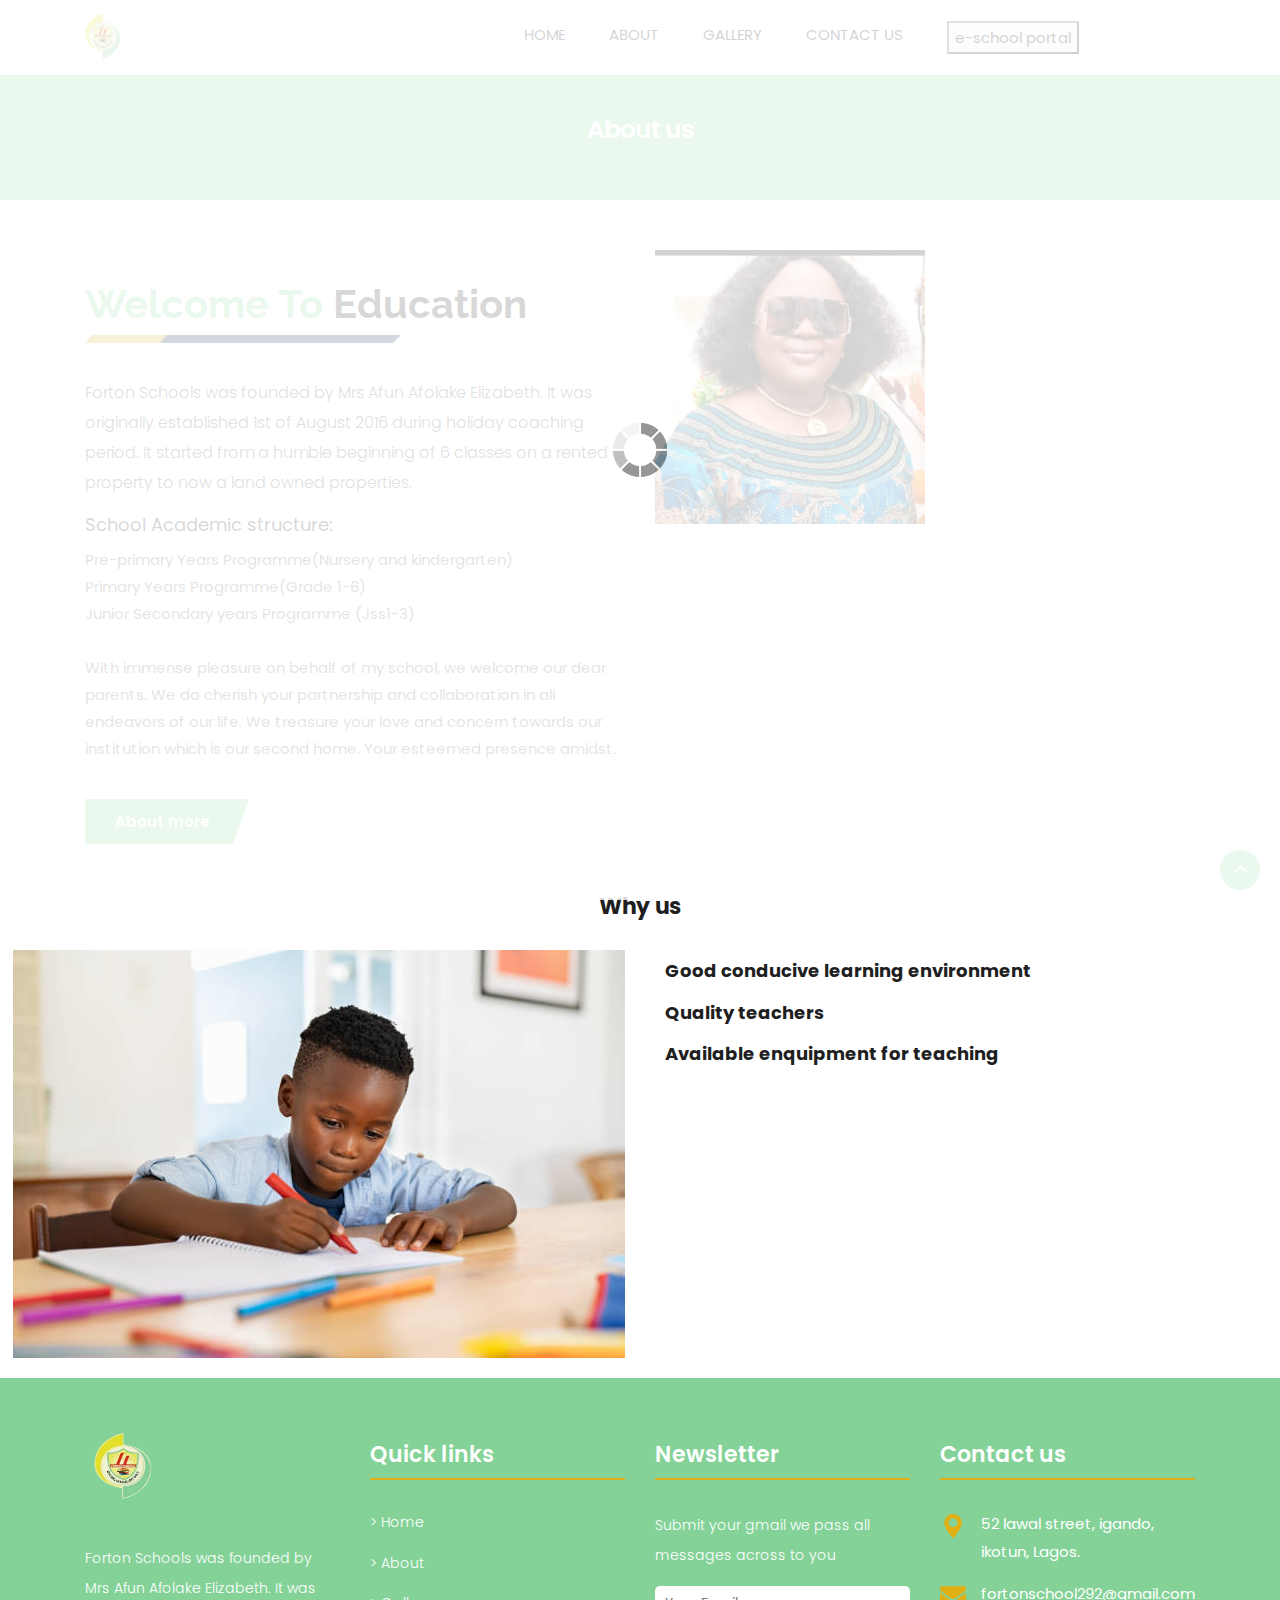
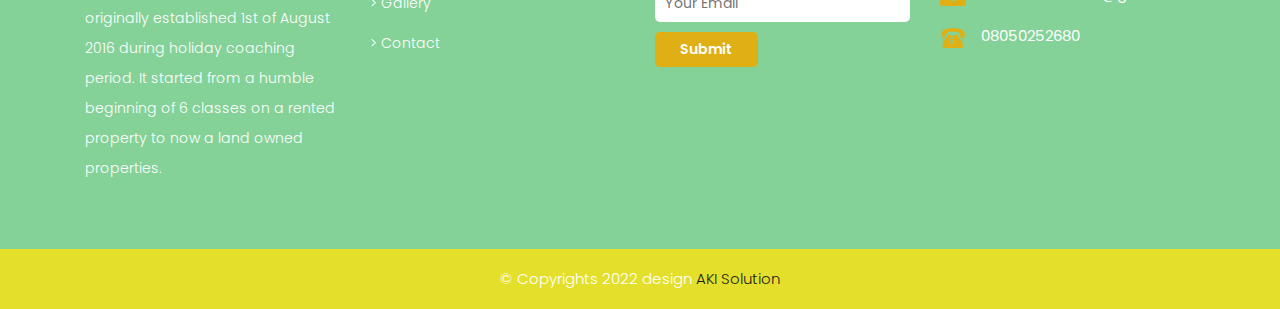
==== commit f7f26044: "save to github" ====
--- a/about.html
+++ b/about.html
@@ -66,7 +66,7 @@
                         <!-- <li><a class="nav-link" href="reaserch.html">Reaserch</a></li>
 						<li><a class="nav-link" href="news.html">News</a></li> -->
 						<li><a class="nav-link" href="contact.html">Contact us</a></li>
-						<button>e-school portal</button>
+						<li><a class="nav-link" href="https://eschool-ng.com/login.php"><button>e-school portal</button></a></li>
                     </ul>
                 </div>
                 <!-- <div class="search-box">
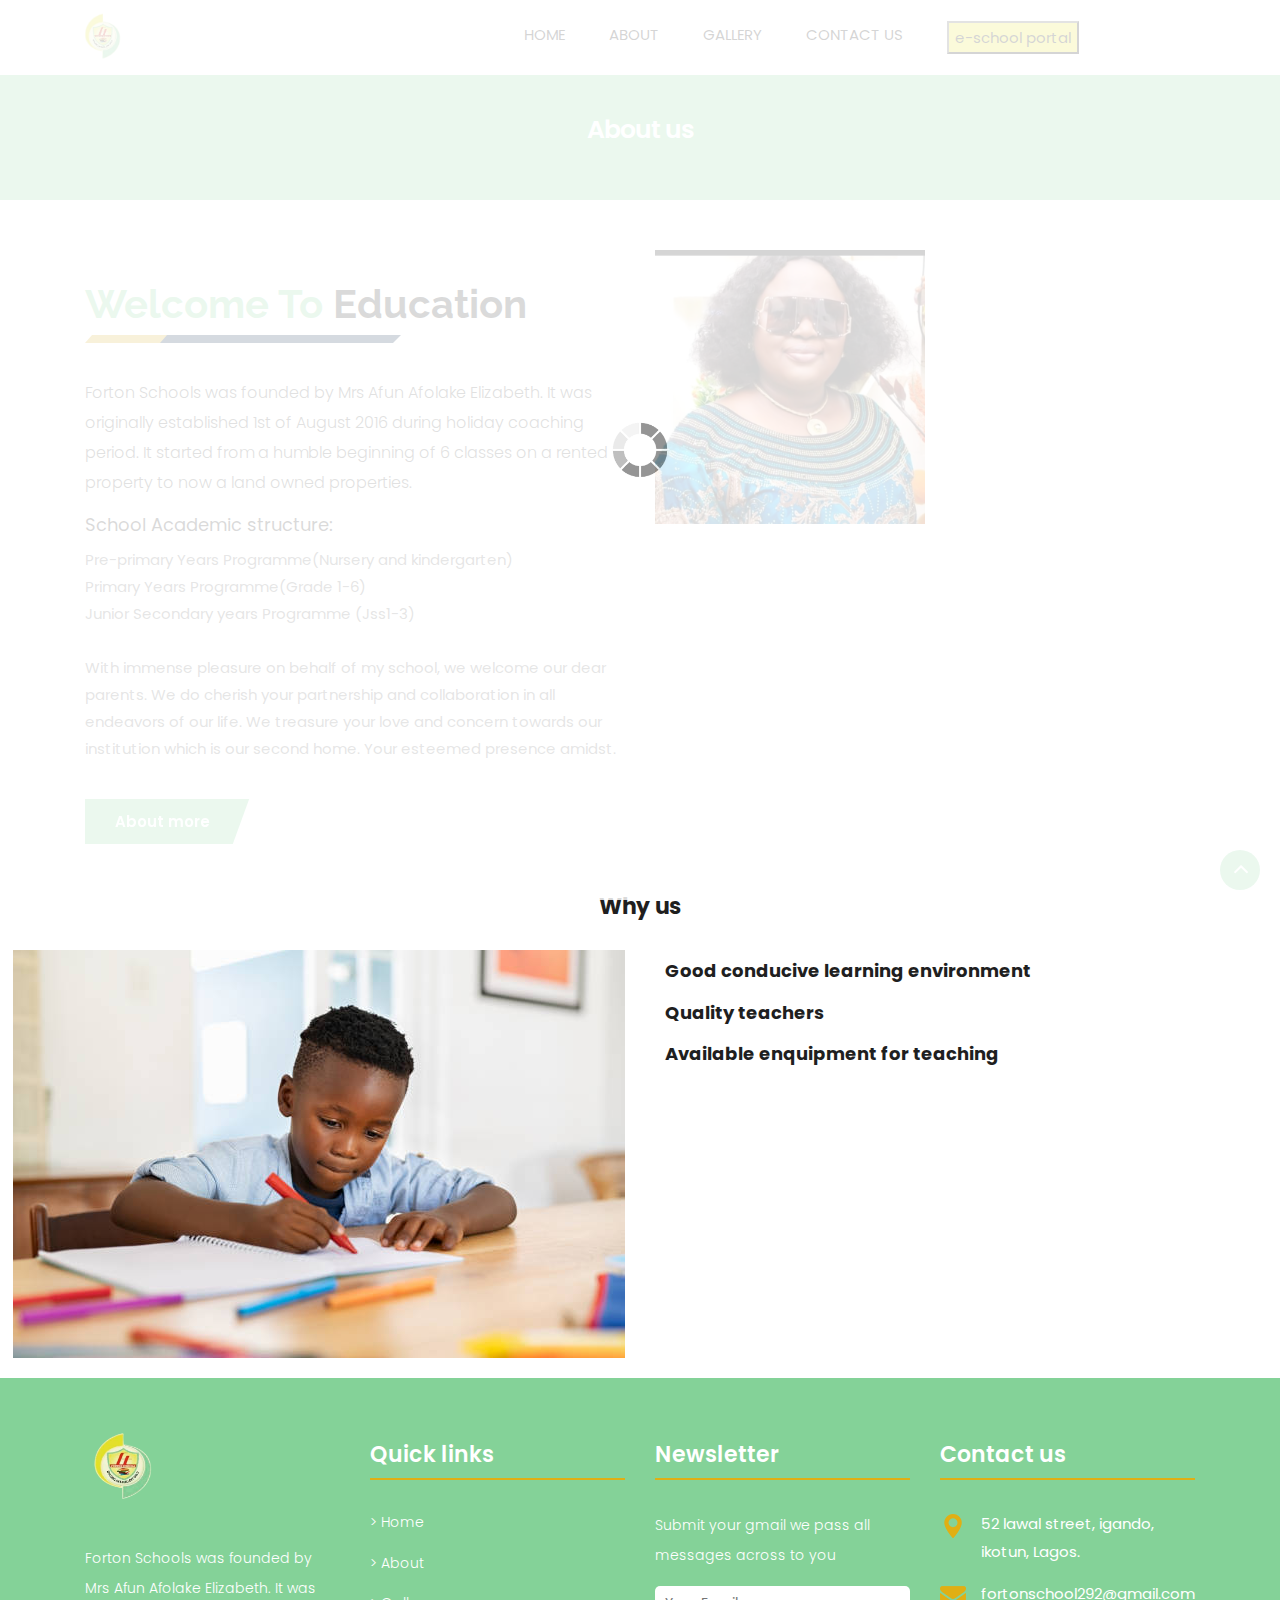
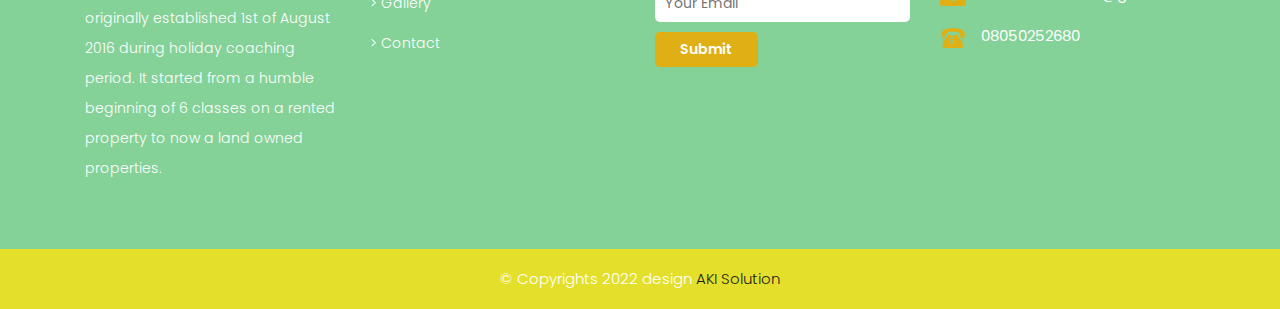
==== commit 333b64ea: "save to github" ====
--- a/about.html
+++ b/about.html
@@ -66,7 +66,7 @@
                         <!-- <li><a class="nav-link" href="reaserch.html">Reaserch</a></li>
 						<li><a class="nav-link" href="news.html">News</a></li> -->
 						<li><a class="nav-link" href="contact.html">Contact us</a></li>
-						<li><a class="nav-link" href="https://eschool-ng.com/login.php"><button>e-school portal</button></a></li>
+						<li><a class="nav-link" href="https://eschool-ng.com/login.php"><button style="background-color: #e5e120;">e-school portal</button></a></li>
                     </ul>
                 </div>
                 <!-- <div class="search-box">
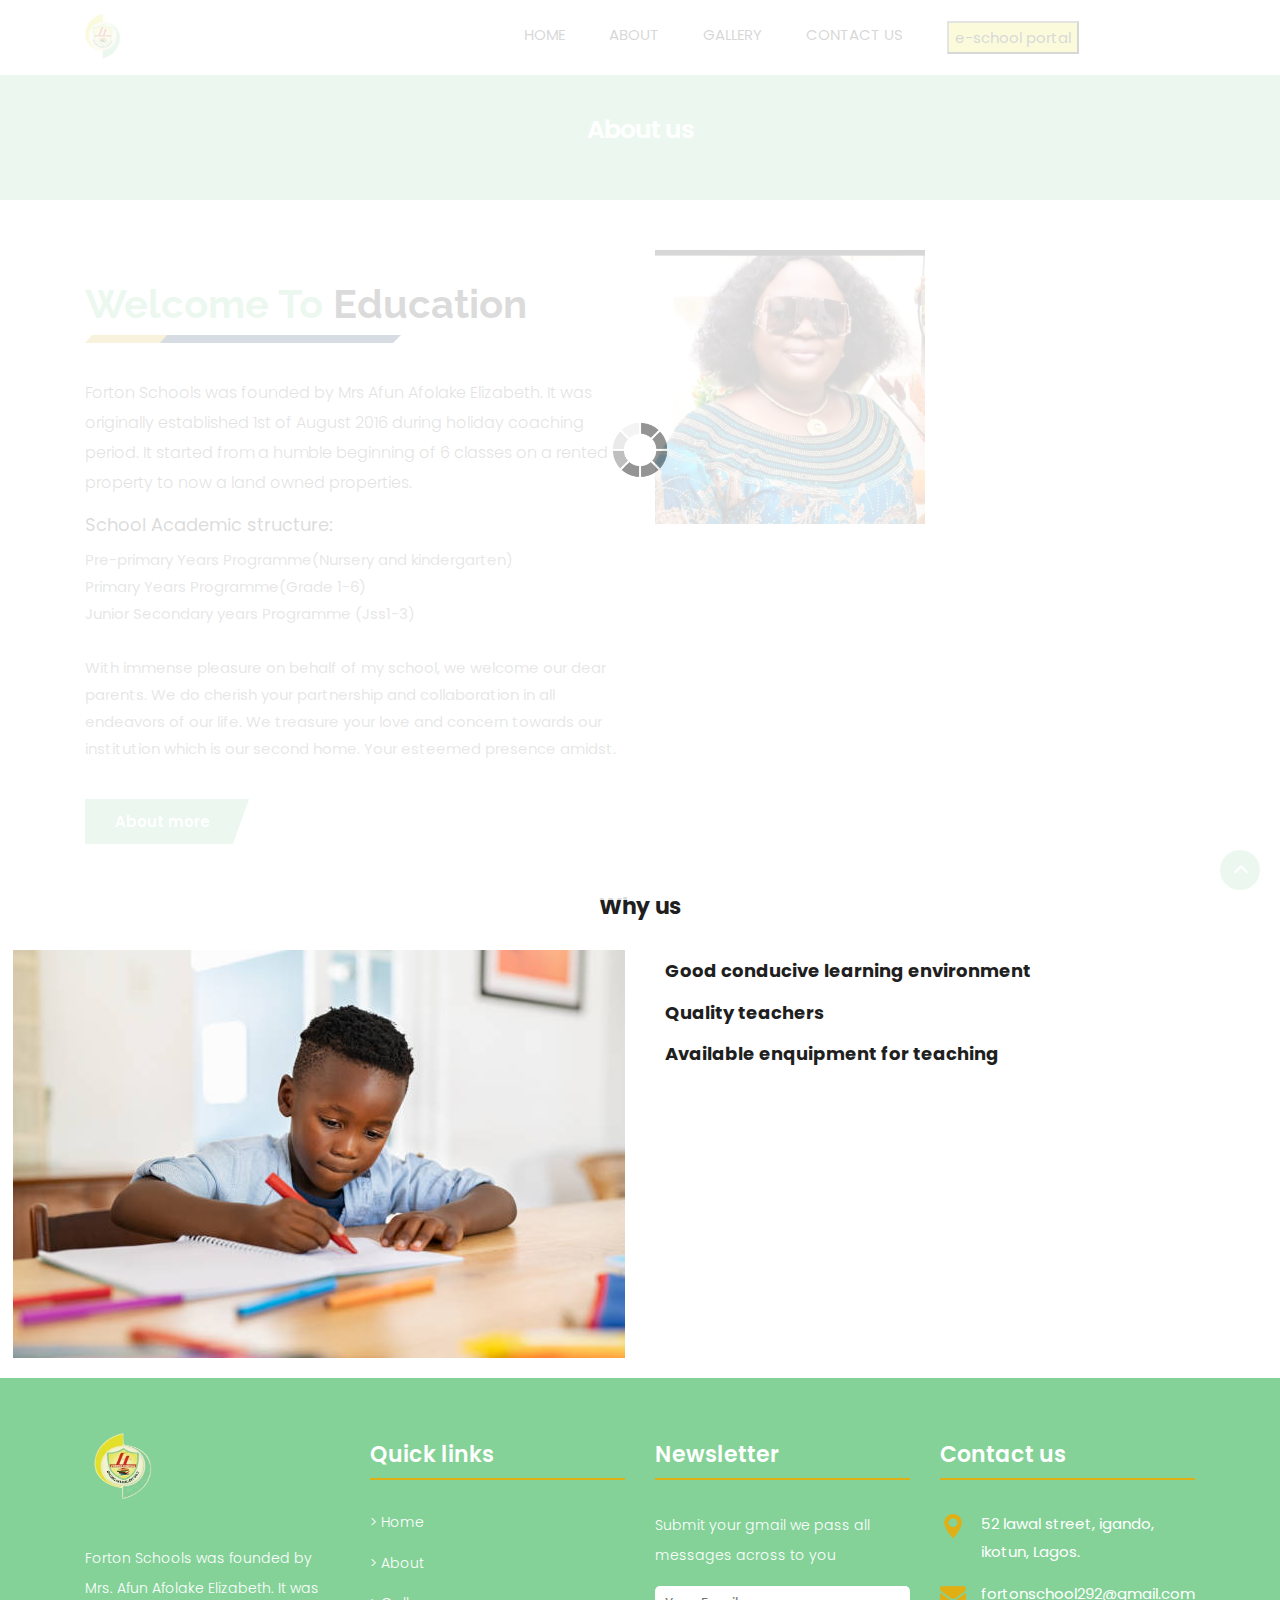
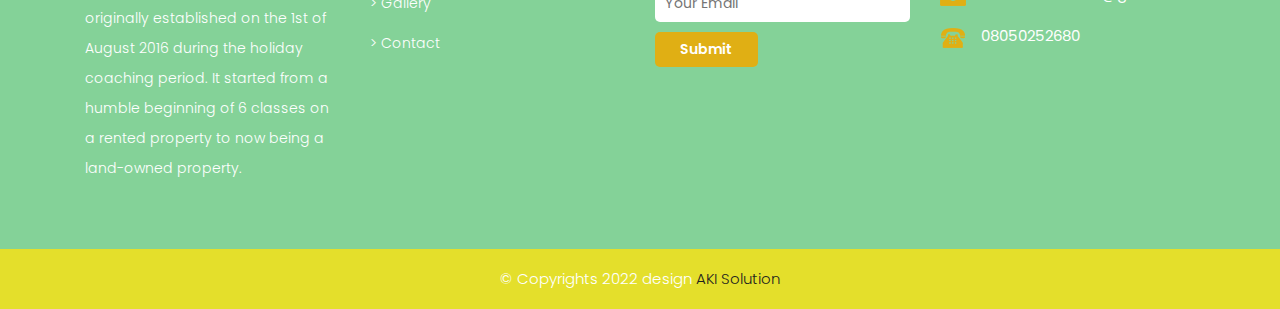
==== commit 5bd47378: "save to github" ====
--- a/about.html
+++ b/about.html
@@ -203,10 +203,7 @@
 					   <img style="width: 5rem; height: 5rem;" src="images/fortonschool/FB_IMG_1662138877008-removebg-preview.png" alt="#" />
 					 </div>
 					 <div class="full white_fonts">
-					    <p>Forton Schools was founded by Mrs Afun Afolake Elizabeth. It
-                            was originally established 1st of August 2016 during holiday coaching
-                            period. It started from a humble beginning of 6 classes on a rented
-                            property to now a land owned properties. </p>
+					    <p>Forton Schools was founded by Mrs. Afun Afolake Elizabeth. It was originally established on the 1st of August 2016 during the holiday coaching period. It started from a humble beginning of 6 classes on a rented property to now being a land-owned property. </p>
 					 </div>
 				 </div>
 			  </div>
